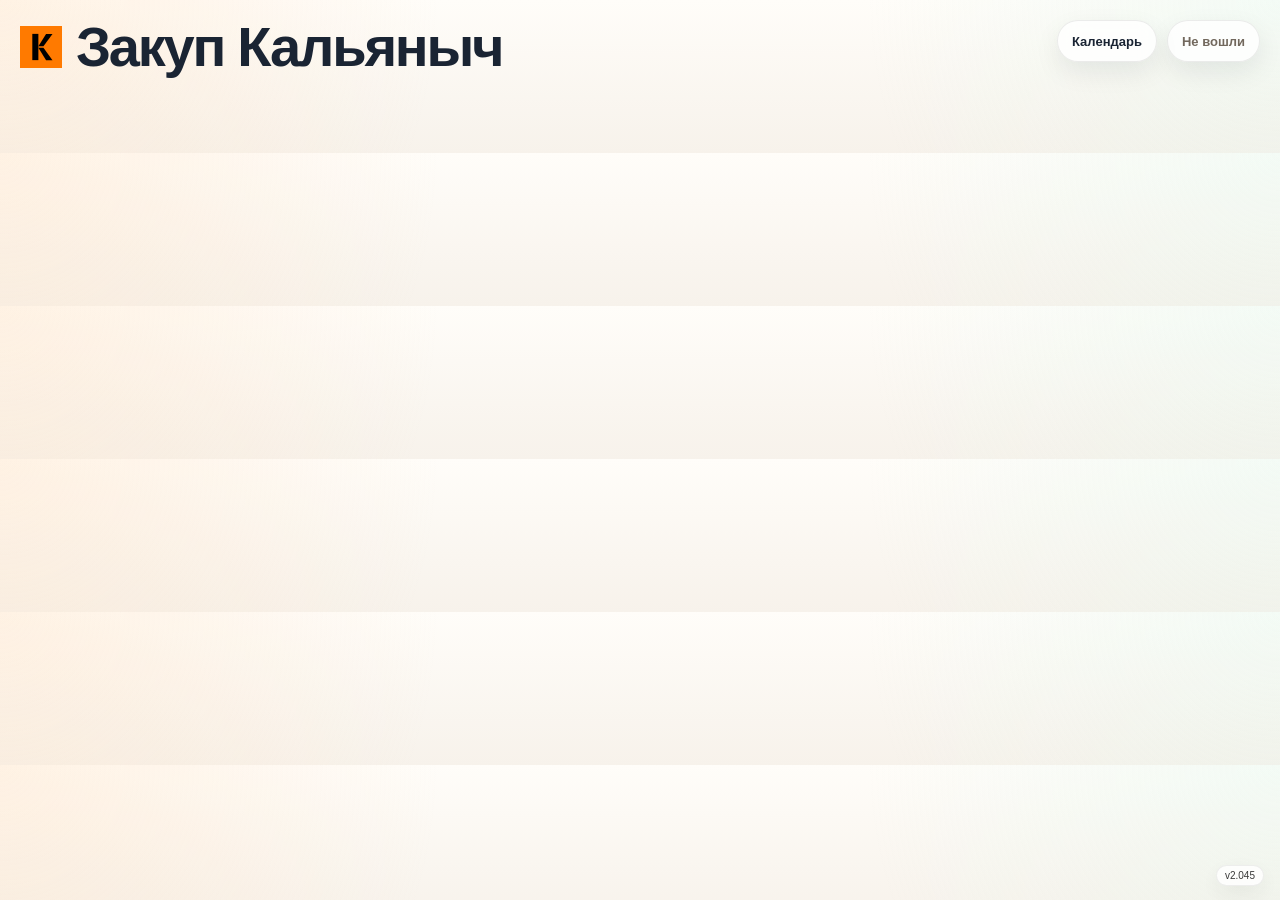
==== procurement.html @ 1b97af39 "Add files via upload" ====
<!doctype html>
<html lang="ru">
<head>
<meta charset="UTF-8">
<meta name="viewport" content="width=device-width, initial-scale=1.0">
<title>Закуп Кальяныч</title>
<meta property="og:type" content="website">
<meta property="og:title" content="Закуп Кальяныч">
<meta property="og:description" content="Недельный план закупок, бюджеты, счета и оплата.">
<meta property="og:url" content="https://kaidanovicha-spec.github.io/kalyanych-calendar/procurement.html">
<meta property="og:image" content="https://kaidanovicha-spec.github.io/kalyanych-calendar/k-logo.svg">
<link rel="icon" type="image/svg+xml" href="./k-logo.svg">
<link rel="apple-touch-icon" href="./k-logo.svg">
<script src="https://accounts.google.com/gsi/client" async defer></script>
<style>
:root{
--bg:#f7f2eb;
--panel:#ffffff;
--ink:#1a2433;
--muted:#72685d;
--line:rgba(26,36,51,0.08);
--shadow:0 18px 54px rgba(110,89,52,0.12);
--green:#1b9c4a;
--red:#d94848;
--gold:#8a6f2a;
--blue:#1e617c;
--sand:#ede5d8;
--sand-strong:#e1d5c2;
--warm:#fff6e8;
}

*{
box-sizing:border-box;
}

body{
margin:20px;
font-family:-apple-system,BlinkMacSystemFont,sans-serif;
background:
radial-gradient(circle at top left, rgba(255,221,188,0.35), rgba(255,221,188,0) 34%),
radial-gradient(circle at top right, rgba(214,245,235,0.28), rgba(214,245,235,0) 32%),
linear-gradient(180deg, #fffdf9 0%, var(--bg) 100%);
color:var(--ink);
}

a{
color:inherit;
}

.app{
max-width:1240px;
margin:0 auto;
}

.pageTop{
display:flex;
align-items:flex-start;
justify-content:space-between;
gap:16px;
margin-bottom:16px;
}

.brandTitle{
display:flex;
align-items:center;
gap:14px;
margin:0;
font-size:56px;
line-height:0.98;
letter-spacing:-0.04em;
}

.brandLogo{
width:42px;
height:42px;
flex:0 0 auto;
}

.brandLogoLink{
display:inline-flex;
align-items:center;
justify-content:center;
text-decoration:none;
}

.pageActions{
display:flex;
align-items:flex-start;
justify-content:flex-end;
gap:10px;
flex-wrap:wrap;
}

.topAction{
display:inline-flex;
align-items:center;
justify-content:center;
min-height:42px;
padding:10px 14px;
border-radius:999px;
text-decoration:none;
font-size:13px;
font-weight:600;
line-height:1;
border:1px solid rgba(17,17,17,0.08);
background:rgba(255,255,255,0.82);
box-shadow:0 10px 26px rgba(15,23,42,0.08);
backdrop-filter:blur(8px);
color:var(--ink);
}

.topAction.primary{
background:linear-gradient(135deg,#8a6722 0%,#c89d3d 22%,#f4dc8b 48%,#bf8b22 72%,#7b5616 100%);
border-color:rgba(255,240,184,0.55);
color:#fffaf0;
text-shadow:0 1px 1px rgba(91,58,6,0.24);
}

.userChip{
display:inline-flex;
align-items:center;
justify-content:center;
min-height:42px;
padding:10px 14px;
border-radius:999px;
background:rgba(255,255,255,0.82);
border:1px solid rgba(17,17,17,0.08);
box-shadow:0 10px 26px rgba(15,23,42,0.08);
font-size:13px;
font-weight:600;
color:var(--muted);
max-width:240px;
white-space:nowrap;
overflow:hidden;
text-overflow:ellipsis;
}

.heroCard,
.procurementSection{
background:rgba(255,255,255,0.9);
border:1px solid rgba(224,205,178,0.8);
border-radius:34px;
box-shadow:var(--shadow);
padding:28px 28px 30px;
}

.heroCard{
margin-bottom:18px;
}

.heroEyebrow{
font-size:12px;
font-weight:700;
letter-spacing:0.18em;
text-transform:uppercase;
color:#a08869;
margin-bottom:12px;
}

.heroTitle{
font-size:42px;
line-height:0.98;
letter-spacing:-0.04em;
margin:0 0 10px;
}

.heroText{
margin:0;
font-size:16px;
line-height:1.5;
color:var(--muted);
max-width:860px;
}

.heroMeta{
margin-top:18px;
display:flex;
flex-wrap:wrap;
gap:10px;
}

.heroMetaChip{
display:inline-flex;
align-items:center;
gap:8px;
padding:10px 14px;
border-radius:999px;
background:#f6efe5;
font-size:13px;
font-weight:600;
color:#5f564b;
}

.heroMetaChip.planBudgetMain{
background:linear-gradient(135deg, rgba(190, 246, 210, 0.96), rgba(233, 252, 240, 0.98));
border:1px solid rgba(43, 146, 84, 0.18);
box-shadow:0 14px 28px rgba(43, 146, 84, 0.14);
color:#1d5f35;
font-weight:800;
}

.heroMetaChip.planPlanned{
background:linear-gradient(135deg, rgba(219, 245, 226, 0.96), rgba(242, 251, 245, 0.98));
border:1px solid rgba(61, 138, 84, 0.14);
color:#2a6f41;
}

.heroMetaChip.planRemaining{
background:linear-gradient(135deg, rgba(255, 236, 233, 0.98), rgba(255, 247, 245, 0.98));
border:1px solid rgba(217, 72, 72, 0.14);
color:#a24a4a;
}

.authNotice,
.setupNotice,
.loadingNotice{
margin-top:18px;
padding:16px 18px;
border-radius:22px;
background:#fff7eb;
border:1px solid rgba(200,157,61,0.22);
color:#7b5a21;
font-size:14px;
line-height:1.45;
}

.authNotice.error{
background:#fff0ee;
border-color:rgba(217,72,72,0.2);
color:#a63f3f;
}

.loadingNotice{
background:#eef7fb;
border-color:rgba(30,97,124,0.14);
color:#1e617c;
}

.authActions{
margin-top:18px;
display:flex;
align-items:center;
gap:12px;
flex-wrap:wrap;
}

.googleButtonWrap{
min-height:40px;
}

.plainButton{
appearance:none;
border:none;
border-radius:16px;
padding:11px 15px;
font-size:13px;
font-weight:700;
cursor:pointer;
background:var(--ink);
color:#fff;
}

.plainButton.secondary{
background:#f5efe6;
color:#5f564b;
}

.plainButton.ghost{
background:transparent;
color:#5f564b;
border:1px solid rgba(17,17,17,0.08);
}

.plainButton[disabled]{
opacity:0.55;
cursor:not-allowed;
}

.procurementSection{
display:block;
}

.sectionHeader{
display:flex;
align-items:flex-end;
justify-content:space-between;
gap:12px;
margin-bottom:18px;
}

.sectionTitle{
margin:0;
font-size:34px;
line-height:1;
letter-spacing:-0.04em;
}

.sectionSubtext{
margin:6px 0 0;
color:var(--muted);
font-size:14px;
line-height:1.4;
}

.sectionTools{
display:flex;
align-items:center;
gap:10px;
flex-wrap:wrap;
}

.legend{
display:flex;
flex-wrap:wrap;
gap:10px;
}

.legendChip{
display:inline-flex;
align-items:center;
gap:8px;
padding:8px 12px;
border-radius:999px;
background:#f8f3ea;
font-size:12px;
font-weight:600;
color:#665c51;
}

.legendDot{
width:10px;
height:10px;
border-radius:999px;
display:inline-block;
}

.legendDot.overdue{
background:var(--red);
}

.legendDot.payable{
background:var(--gold);
}

.legendDot.waiting{
background:#9aa0a7;
}

.weeksList{
display:flex;
flex-direction:column;
gap:16px;
}

.weekCard{
background:linear-gradient(180deg, rgba(255,255,255,0.95), rgba(250,246,238,0.98));
border:1px solid rgba(224,205,178,0.78);
border-radius:28px;
padding:22px;
box-shadow:0 14px 32px rgba(110,89,52,0.08);
}

.weekCard.overBudget{
border-color:rgba(217,72,72,0.24);
box-shadow:0 14px 32px rgba(217,72,72,0.1);
}

.weekHeader{
display:flex;
align-items:flex-start;
justify-content:space-between;
gap:18px;
margin-bottom:18px;
}

.weekTitleWrap{
display:flex;
flex-direction:column;
gap:8px;
}

.weekTitle{
margin:0;
font-size:28px;
line-height:1;
letter-spacing:-0.03em;
}

.weekMeta{
display:flex;
flex-wrap:wrap;
gap:8px;
}

.weekMetaChip{
display:inline-flex;
align-items:center;
gap:8px;
padding:8px 12px;
border-radius:999px;
background:#f8f1e7;
font-size:12px;
font-weight:700;
color:#645849;
}

.weekBudgetGrid{
display:grid;
grid-template-columns:repeat(4,minmax(0,1fr));
gap:12px;
min-width:min(620px, 100%);
}

.budgetStat{
padding:14px 16px;
border-radius:20px;
background:#fff;
border:1px solid rgba(17,17,17,0.06);
box-shadow:0 8px 18px rgba(15,23,42,0.04);
}

.budgetStat.alert{
background:linear-gradient(180deg, rgba(255, 240, 238, 0.98), rgba(255, 248, 247, 0.98));
border-color:rgba(217,72,72,0.18);
box-shadow:0 10px 22px rgba(217,72,72,0.08);
}

.budgetStat.good{
background:linear-gradient(180deg, rgba(236, 250, 241, 0.98), rgba(247, 253, 249, 0.98));
border-color:rgba(43,146,84,0.14);
box-shadow:0 10px 22px rgba(43,146,84,0.08);
}

.budgetStat.healthGreat{
background:linear-gradient(180deg, rgba(218, 248, 228, 0.98), rgba(240, 252, 245, 0.98));
border-color:rgba(43,146,84,0.2);
box-shadow:0 12px 26px rgba(43,146,84,0.1);
}

.budgetStat.healthGood{
background:linear-gradient(180deg, rgba(244, 247, 233, 0.98), rgba(251, 252, 245, 0.98));
border-color:rgba(145,125,54,0.16);
box-shadow:0 12px 26px rgba(145,125,54,0.08);
}

.budgetStat.healthWarn{
background:linear-gradient(180deg, rgba(255, 244, 227, 0.98), rgba(255, 249, 240, 0.98));
border-color:rgba(194,118,47,0.18);
box-shadow:0 12px 26px rgba(194,118,47,0.08);
}

.budgetStat.healthBad{
background:linear-gradient(180deg, rgba(255, 238, 236, 0.98), rgba(255, 247, 246, 0.98));
border-color:rgba(217,72,72,0.2);
box-shadow:0 12px 26px rgba(217,72,72,0.09);
}

.budgetStatLabel{
font-size:12px;
font-weight:700;
letter-spacing:0.08em;
text-transform:uppercase;
color:#958474;
margin-bottom:8px;
}

.budgetStatValue{
font-size:28px;
line-height:1;
letter-spacing:-0.03em;
font-weight:800;
color:var(--ink);
}

.budgetStatValue.healthEmoji{
font-size:40px;
line-height:0.95;
letter-spacing:0;
}

.budgetStatValue.negative{
color:var(--red);
}

.budgetStatValue.positive{
color:var(--green);
}

.budgetStatMeta{
margin-top:8px;
font-size:12px;
line-height:1.35;
color:var(--muted);
}

.weekBar{
position:relative;
height:10px;
border-radius:999px;
background:#ece5d8;
overflow:hidden;
margin:0 0 18px;
}

.weekBarFill{
position:absolute;
left:0;
top:0;
bottom:0;
border-radius:999px 0 0 999px;
background:linear-gradient(90deg,#ff8b80,#ffcc75);
}

.weekBarFill.safe{
background:linear-gradient(90deg,#ff8b80,#ffcc75);
}

.weekBarFill.done{
background:linear-gradient(90deg,#6fd094,#37b96c);
}

.weekBarMarker{
position:absolute;
top:-3px;
bottom:-3px;
width:3px;
border-radius:999px;
background:rgba(26,36,51,0.22);
}

.budgetOverrideRow{
display:flex;
align-items:center;
gap:10px;
flex-wrap:wrap;
margin:0 0 16px;
}

.budgetOverrideLabel{
font-size:13px;
font-weight:700;
color:#65594a;
}

.fieldInput,
.fieldDate,
.fieldNumber{
width:100%;
min-height:40px;
padding:9px 12px;
border-radius:14px;
border:1px solid rgba(17,17,17,0.1);
background:#fff;
font:inherit;
color:var(--ink);
}

.fieldNumber::-webkit-outer-spin-button,
.fieldNumber::-webkit-inner-spin-button{
-webkit-appearance:none;
margin:0;
}

.fieldNumber{
appearance:textfield;
-moz-appearance:textfield;
}

.fieldInput:focus,
.fieldDate:focus,
.fieldNumber:focus{
outline:none;
border-color:rgba(30,97,124,0.4);
box-shadow:0 0 0 4px rgba(30,97,124,0.08);
}

.budgetOverrideInput{
width:200px;
}

.ordersTable{
display:flex;
flex-direction:column;
gap:8px;
}

.ordersHead,
.orderRow{
display:grid;
grid-template-columns:minmax(150px,1.55fr) minmax(100px,0.7fr) minmax(132px,0.82fr) minmax(132px,0.82fr) minmax(170px,0.95fr) minmax(118px,0.72fr) minmax(118px,0.72fr);
gap:8px;
align-items:start;
}

.ordersHead{
padding:0 4px;
font-size:12px;
font-weight:800;
letter-spacing:0.08em;
text-transform:uppercase;
color:#9a8774;
}

.orderRow{
padding:10px 12px;
border-radius:20px;
background:#fff;
border:1px solid rgba(17,17,17,0.06);
box-shadow:0 8px 18px rgba(15,23,42,0.04);
}

.orderRow.overdue{
background:#fff1ef;
border-color:rgba(217,72,72,0.2);
}

.orderRow.waiting{
background:#fcfaf6;
}

.orderField{
display:flex;
flex-direction:column;
gap:6px;
min-width:0;
}

.supplierFieldWrap{
display:flex;
flex-direction:column;
gap:8px;
}

.inlineCheckbox{
display:inline-flex;
align-items:center;
gap:8px;
font-size:12px;
font-weight:700;
color:#6c6153;
}

.inlineCheckbox input{
width:16px;
height:16px;
margin:0;
accent-color:#1b9c4a;
}

.orderFieldLabel{
display:none;
font-size:11px;
font-weight:800;
letter-spacing:0.06em;
text-transform:uppercase;
color:#9a8774;
}

.invoiceCell{
display:flex;
flex-direction:column;
gap:6px;
}

.invoiceLink{
display:inline-flex;
align-items:center;
gap:8px;
min-height:40px;
padding:9px 12px;
border-radius:14px;
background:#f8f2e8;
border:1px solid rgba(17,17,17,0.06);
text-decoration:none;
font-size:13px;
font-weight:600;
color:#5f564b;
white-space:nowrap;
overflow:hidden;
text-overflow:ellipsis;
}

.invoiceLink.muted{
color:#9b8f82;
}

.invoiceInput{
display:none;
}

.invoiceInline{
display:flex;
align-items:center;
gap:6px;
min-width:0;
}

.invoiceActions{
display:flex;
align-items:center;
gap:6px;
min-width:0;
}

.iconButton{
width:36px;
min-width:36px;
height:36px;
padding:0;
border-radius:14px;
font-size:18px;
line-height:1;
}

.dateFieldWrap{
display:flex;
align-items:center;
gap:6px;
}

.dateModePill{
display:inline-flex;
align-items:center;
justify-content:center;
min-height:40px;
padding:10px 12px;
border-radius:14px;
background:#fff3d9;
border:1px solid rgba(138,111,42,0.18);
font-size:12px;
font-weight:800;
letter-spacing:0.04em;
text-transform:uppercase;
color:#8a6f2a;
white-space:nowrap;
}

.rowActionsStack{
display:flex;
align-items:center;
gap:6px;
justify-content:flex-end;
flex-wrap:nowrap;
padding:6px;
border-radius:18px;
background:#f7f1e8;
border:1px solid rgba(17,17,17,0.06);
}

.statusPill{
display:inline-flex;
align-items:center;
justify-content:center;
width:20px;
height:20px;
border-radius:999px;
background:#d7cec1;
box-shadow:inset 0 0 0 1px rgba(17,17,17,0.05);
}

.statusPill.waiting{
background:#9aa3af;
}

.statusPill.payable{
background:#b9931f;
}

.statusPill.overdue{
background:#e25555;
}

.rowActions{
display:flex;
flex-direction:column;
gap:8px;
align-items:flex-end;
}

.statusField{
align-items:center;
justify-content:center;
text-align:center;
}

.statusField .orderFieldLabel{
align-self:center;
text-align:center;
}

.rowActionsStack .plainButton{
margin:0;
}

.rowActionsStack .plainButton:not(.iconButton){
min-height:40px;
padding:10px 14px;
border-radius:14px;
font-size:13px;
}

.rowHint{
font-size:12px;
line-height:1.35;
color:var(--muted);
}

.addOrderRow{
margin-top:14px;
display:flex;
justify-content:flex-start;
}

.archivedOrders{
margin-top:14px;
border-top:1px solid rgba(17,17,17,0.06);
padding-top:14px;
}

.archivedOrders details{
border-radius:24px;
background:#faf7f1;
padding:10px 12px;
}

.archivedOrders summary{
cursor:pointer;
font-size:13px;
font-weight:700;
color:#665c51;
}

.emptyWeek{
padding:14px 16px;
border-radius:18px;
background:#faf7f1;
font-size:14px;
line-height:1.45;
color:var(--muted);
}

.planCard{
margin-bottom:18px;
padding:18px 20px;
border-radius:24px;
background:linear-gradient(180deg,#fffdf8 0%,#f9f3e8 100%);
border:1px solid rgba(200,157,61,0.22);
box-shadow:0 12px 28px rgba(110,89,52,0.08);
display:flex;
align-items:flex-start;
justify-content:space-between;
gap:18px;
}

.planHeaderMain{
flex:1 1 620px;
min-width:0;
}

.planRecommendationCard{
flex:0 0 420px;
padding:18px 18px 16px;
border-radius:24px;
background:linear-gradient(180deg, rgba(255,255,255,0.96), rgba(251,246,238,0.96));
border:2px solid rgba(26,36,51,0.9);
box-shadow:0 18px 36px rgba(26,36,51,0.08);
}

.planRecommendationEyebrow{
margin:0 0 10px;
font-size:11px;
font-weight:800;
letter-spacing:0.12em;
text-transform:uppercase;
color:#ff5a4f;
text-align:center;
}

.planRecommendationTitle{
margin:0;
font-size:20px;
line-height:1;
letter-spacing:-0.03em;
}

.planRecommendationText{
margin:12px 0 0;
display:flex;
flex-direction:column;
gap:6px;
}

.planRecommendationLine{
font-size:14px;
line-height:1.35;
color:var(--muted);
}

.planRecommendationLine strong{
display:inline-block;
margin-left:4px;
font-size:19px;
font-weight:800;
line-height:1.12;
color:var(--ink);
}

.planRecommendationIndex{
margin-top:10px;
font-size:16px;
font-weight:800;
line-height:1.25;
}

.planRecommendationIndex.safe{
color:var(--green);
}

.planRecommendationIndex.warn{
color:#b27e18;
}

.planRecommendationIndex.danger{
color:var(--red);
}

.planRecommendationActions{
margin-top:14px;
display:flex;
justify-content:flex-start;
}

.planRecommendationActions .plainButton{
min-height:42px;
}

.planRecommendationOverlay{
position:fixed;
inset:0;
z-index:90;
display:flex;
align-items:center;
justify-content:center;
padding:24px;
background:rgba(26,36,51,0.44);
backdrop-filter:blur(6px);
}

.planRecommendationPanel{
width:min(760px, calc(100vw - 40px));
max-height:calc(100vh - 48px);
overflow:auto;
padding:22px 22px 20px;
border-radius:28px;
background:linear-gradient(180deg, rgba(255,255,255,0.99), rgba(251,246,238,0.98));
border:1px solid rgba(17,17,17,0.08);
box-shadow:0 28px 60px rgba(15,23,42,0.24);
}

.planRecommendationPanelHead{
display:flex;
align-items:flex-start;
justify-content:space-between;
gap:16px;
}

.planRecommendationPanelClose{
flex:0 0 auto;
}

.planRecommendationSummary{
margin-top:14px;
padding:14px 16px;
border-radius:20px;
background:#fff;
border:1px solid rgba(17,17,17,0.08);
}

.planRecommendationSummary.safe{
background:linear-gradient(180deg, rgba(238,250,242,0.98), rgba(255,255,255,0.96));
border-color:rgba(27,156,74,0.18);
}

.planRecommendationSummary.warn{
background:linear-gradient(180deg, rgba(255,247,232,0.98), rgba(255,255,255,0.96));
border-color:rgba(200,157,61,0.24);
}

.planRecommendationSummary.danger{
background:linear-gradient(180deg, rgba(255,240,238,0.98), rgba(255,255,255,0.96));
border-color:rgba(217,72,72,0.24);
}

.planRecommendationAmount{
font-size:28px;
font-weight:800;
line-height:1;
letter-spacing:-0.04em;
color:var(--ink);
}

.planRecommendationNote{
margin-top:8px;
font-size:13px;
line-height:1.45;
color:var(--muted);
}

.planRecommendationGrid{
margin-top:14px;
display:grid;
grid-template-columns:repeat(2, minmax(0, 1fr));
gap:10px;
}

.planRecommendationMetric{
padding:12px 14px;
border-radius:18px;
background:rgba(255,255,255,0.86);
border:1px solid rgba(17,17,17,0.06);
}

.planRecommendationMetricLabel{
font-size:11px;
font-weight:800;
letter-spacing:0.08em;
text-transform:uppercase;
color:#9b8f82;
}

.planRecommendationMetricValue{
margin-top:6px;
font-size:19px;
font-weight:800;
line-height:1.05;
color:var(--ink);
}

.planRecommendationMetricMeta{
margin-top:5px;
font-size:12px;
line-height:1.35;
color:var(--muted);
}

.planRecommendationBullets{
margin:14px 0 0;
padding:0;
list-style:none;
display:flex;
flex-direction:column;
gap:8px;
}

.planRecommendationBullets li{
padding-left:16px;
position:relative;
font-size:13px;
line-height:1.45;
color:var(--ink);
}

.planRecommendationBullets li::before{
content:"";
position:absolute;
left:0;
top:7px;
width:7px;
height:7px;
border-radius:999px;
background:#c89d3d;
}

.planRecommendationMeta{
margin-top:12px;
padding-top:12px;
border-top:1px solid rgba(17,17,17,0.06);
font-size:12px;
line-height:1.45;
color:var(--muted);
}

.planUnifiedCard{
margin-bottom:18px;
padding:18px 20px 20px;
border-radius:28px;
background:linear-gradient(180deg,#fffdf8 0%,#f9f3e8 100%);
border:1px solid rgba(200,157,61,0.22);
box-shadow:0 12px 28px rgba(110,89,52,0.08);
}

.planUnifiedCard .planCard{
margin-bottom:16px;
padding:0;
border:none;
background:transparent;
box-shadow:none;
border-radius:0;
}

.planUnifiedBody{
padding:18px 18px 16px;
border-radius:24px;
background:rgba(255,252,246,0.62);
border:1px solid rgba(224,205,178,0.58);
box-shadow:inset 0 1px 0 rgba(255,255,255,0.55);
}

.planUnifiedBody .dueGroupHead{
margin-bottom:10px;
padding-bottom:12px;
border-bottom:1px solid rgba(224,205,178,0.55);
}

.planUnifiedBody .ordersTable{
margin-top:0;
}

.planUnifiedBody .emptyWeek{
background:rgba(250,247,241,0.82);
}

.planUnifiedBody .addOrderRow{
margin-top:14px;
}

.planTitle{
margin:0;
font-size:28px;
line-height:1;
letter-spacing:-0.03em;
}

.planText{
margin:10px 0 0;
font-size:14px;
line-height:1.45;
color:var(--muted);
max-width:620px;
}

.planMeta{
margin-top:12px;
display:flex;
flex-wrap:wrap;
gap:8px;
}

.planBudgetTools{
margin-top:14px;
display:flex;
align-items:center;
gap:10px;
flex-wrap:wrap;
}

.planSelector{
margin-top:14px;
display:flex;
align-items:center;
gap:10px;
flex-wrap:wrap;
}

.planSelectorLabel{
font-size:14px;
font-weight:700;
color:var(--muted);
}

.planSelectorField{
min-width:220px;
max-width:320px;
}

.groupList{
display:flex;
flex-direction:column;
gap:14px;
}

.dueGroup{
padding:16px;
border-radius:24px;
border:1px solid rgba(224,205,178,0.72);
background:rgba(255,255,255,0.84);
}

.dueGroup.overdue{
border-color:rgba(217,72,72,0.18);
background:#fff7f6;
}

.dueGroup.currentWindow{
border-color:rgba(27,156,74,0.18);
background:linear-gradient(180deg, rgba(237,250,241,0.96), rgba(255,255,255,0.88));
box-shadow:0 12px 28px rgba(27,156,74,0.08);
}

.dueGroupHead{
display:flex;
align-items:flex-start;
justify-content:space-between;
gap:12px;
margin-bottom:12px;
}

.dueGroupTitle{
margin:0;
font-size:24px;
line-height:1;
letter-spacing:-0.03em;
}

.dueGroupMeta{
margin-top:6px;
font-size:13px;
line-height:1.4;
color:var(--muted);
}

.screenHidden{
display:none !important;
}

.uiVersionToggle{
position:fixed;
right:16px;
bottom:14px;
z-index:30;
padding:4px 8px;
border-radius:999px;
background:#fff;
color:#111;
border:1px solid rgba(17,17,17,0.08);
box-shadow:0 8px 24px rgba(15,23,42,0.08);
font-size:10px;
font-weight:500;
line-height:1.1;
opacity:0.82;
}

@media (max-width: 1100px){
.weekHeader{
flex-direction:column;
}

.weekBudgetGrid{
grid-template-columns:repeat(2,minmax(0,1fr));
width:100%;
}

.ordersHead,
.orderRow{
grid-template-columns:minmax(150px,1.4fr) minmax(100px,0.75fr) minmax(132px,0.9fr) minmax(132px,0.9fr) minmax(160px,1fr) minmax(120px,0.8fr) minmax(114px,0.78fr);
}
}

@media (max-width: 900px){
body{
margin:14px;
}

.pageTop{
flex-direction:column;
align-items:stretch;
gap:10px;
}

.pageActions{
justify-content:space-between;
}

.brandTitle{
font-size:42px;
}

.heroCard,
.procurementSection{
padding:22px 20px 24px;
border-radius:28px;
}

.weekCard{
padding:18px;
border-radius:24px;
}

.planCard{
flex-direction:column;
}

.planRecommendationCard{
flex:1 1 auto;
width:100%;
}

.planRecommendationOverlay{
padding:18px;
}

.planRecommendationPanel{
width:100%;
max-height:calc(100vh - 36px);
}

.weekBudgetGrid{
grid-template-columns:1fr 1fr;
}

.ordersHead{
display:none;
}

.orderRow{
grid-template-columns:1fr 1fr;
}

.orderFieldLabel{
display:block;
}

}

@media (max-width: 640px){
.brandTitle{
font-size:34px;
gap:10px;
}

.brandLogo{
width:38px;
height:38px;
}

.pageActions{
flex-direction:column;
align-items:stretch;
}

.topAction,
.userChip{
width:100%;
max-width:none;
}

.heroTitle{
font-size:34px;
}

.weekTitle{
font-size:24px;
}

.planTitle{
font-size:24px;
}

.weekBudgetGrid{
grid-template-columns:1fr;
}

.budgetStatValue{
font-size:24px;
}

.orderRow{
grid-template-columns:1fr;
}

.budgetOverrideInput{
width:100%;
}

}
</style>
</head>
<body>
<div class="app">
<div class="pageTop">
<h1 class="brandTitle">
<a class="brandLogoLink" href="./index.html" aria-label="Вернуться к календарю">
<img class="brandLogo" src="./k-logo.svg" alt="К">
</a>
Закуп Кальяныч
</h1>
<div class="pageActions">
<a class="topAction secondary" href="./index.html">Календарь</a>
<a class="topAction screenHidden" id="driveFolderButton" href="#" target="_blank" rel="noopener noreferrer">Папка счетов</a>
<button class="plainButton secondary screenHidden" id="signOutButton" type="button">Выйти</button>
<div class="userChip" id="userChip">Не вошли</div>
</div>
</div>

<div class="setupNotice screenHidden" id="setupNotice"></div>
<div class="authNotice screenHidden" id="authNotice"></div>
<div class="loadingNotice screenHidden" id="loadingNotice">Загружаю данные закупа и календаря…</div>
<div class="authActions" id="authActions">
<div class="googleButtonWrap" id="googleButtonWrap"></div>
</div>

<section class="procurementSection screenHidden" id="procurementSection">
<div class="sectionHeader">
<div>
<h2 class="sectionTitle">Общий список закупа</h2>
<p class="sectionSubtext" id="sectionSubtext">Один список всех заказов без разбивки по неделям: поставщики, даты, счета, оплата и просрочки.</p>
</div>
<div class="sectionTools">
<div class="legend">
<div class="legendChip"><span class="legendDot waiting"></span>Ожидает счет</div>
<div class="legendChip"><span class="legendDot payable"></span>К оплате</div>
<div class="legendChip"><span class="legendDot overdue"></span>Просрочено</div>
</div>
</div>
</div>
<div class="weeksList" id="weeksList"></div>
</section>
</div>

<div class="uiVersionToggle">v2.045</div>

<script>
const PROCUREMENT_VERSION = "v2.045";
const procurementConfig = {
googleClientId: "462958236662-4jml8gljkbk0tddja2cktktgdvubiat9.apps.googleusercontent.com",
apiUrl: "https://script.google.com/macros/s/AKfycbxUp-7LEYL0Sj_J4Ck7QgMiNVziLmxxseLGk4ottNTfkBAktrAcgSwk0r7k1ESVW56kwQ/exec",
revenueApiUrl: "https://script.google.com/macros/s/AKfycbyPoZgiulk-_qC7hKRxkoOarINnqzsQ5wtLed7rVVSW994dVC2QFxZwyQuT3Dr_hQTJ0w/exec"
};
const procurementFinanceConfig = {
cashlessShareByMonth: {
  "2026-02": 0.95
},
defaultCashlessShare: 0.95,
obligatoryReserveRate: 0.25,
targetDebtLimit: 1500000
};

const procurementSessionKey = "kalyanychProcurementSession";
let today = new Date();
let revenueData = {};
let procurementState = {
user: null,
idToken: "",
weeks: [],
orders: [],
driveFolderUrl: "",
loading: false
};
let selectedPlanWeekKey = "";
let recommendationDetailsOpen = false;
const saveTimers = {};
const saveInFlight = {};
const saveQueued = {};
const lastSavedSnapshots = {};
const revenueBaselineCache = {};

function formatDateKey(date){
let year = date.getUTCFullYear();
let month = String(date.getUTCMonth() + 1).padStart(2, "0");
let day = String(date.getUTCDate()).padStart(2, "0");
return year + "-" + month + "-" + day;
}

function parseDateKey(dateKey){
if (!dateKey || !/^\d{4}-\d{2}-\d{2}$/.test(String(dateKey).trim())) return new Date(NaN);
let [year, month, day] = String(dateKey).split("-").map(Number);
return new Date(Date.UTC(year, month - 1, day));
}

function normalizeDateValue(value){
if (!value) return "";
if (value instanceof Date && !Number.isNaN(value.getTime())){
  return formatDateKey(value);
}
let raw = String(value).trim();
if (!raw) return "";
if (/^\d{4}-\d{2}-\d{2}$/.test(raw)){
  return raw;
}
let isoMatch = raw.match(/^(\d{4}-\d{2}-\d{2})T/);
if (isoMatch){
  return isoMatch[1];
}
let ruMatch = raw.match(/^(\d{2})\.(\d{2})\.(\d{4})$/);
if (ruMatch){
  return `${ruMatch[3]}-${ruMatch[2]}-${ruMatch[1]}`;
}
let parsed = new Date(raw);
if (!Number.isNaN(parsed.getTime())){
  return formatDateKey(parsed);
}
return "";
}

function formatMoney(value){
return Number(value || 0).toLocaleString("ru-RU") + " ₽";
}

function formatMoneyField(value){
let numeric = Number(value || 0);
if (!numeric) return "";
return numeric.toLocaleString("ru-RU") + " ₽";
}

function parseMoneyField(value){
if (typeof value === "number") return value;
let normalized = String(value || "").replace(/[^\d]/g, "");
return Number(normalized || 0);
}

function formatDateLabel(dateKey){
if (!dateKey) return "—";
let date = parseDateKey(dateKey);
if (Number.isNaN(date.getTime())) return "—";
return date.toLocaleDateString("ru-RU", { day: "numeric", month: "long", timeZone: "UTC" });
}

function escapeHtml(value){
return String(value ?? "")
  .replaceAll("&", "&amp;")
  .replaceAll("<", "&lt;")
  .replaceAll(">", "&gt;")
  .replaceAll('"', "&quot;");
}

function addDays(date, amount){
let copy = new Date(date);
copy.setUTCDate(copy.getUTCDate() + amount);
return copy;
}

function clamp(value, min, max){
return Math.min(Math.max(value, min), max);
}

function isDateKey(value){
return /^\d{4}-\d{2}-\d{2}$/.test(String(value || ""));
}

function getMonday(date){
let copy = new Date(date);
let day = copy.getUTCDay();
let diff = day === 0 ? -6 : 1 - day;
copy.setUTCDate(copy.getUTCDate() + diff);
copy.setUTCHours(0, 0, 0, 0);
return copy;
}

function getWeekLabel(weekStartKey){
let weekStart = parseDateKey(weekStartKey);
if (Number.isNaN(weekStart.getTime())) return "—";
let weekEnd = addDays(weekStart, 6);
let startLabel = weekStart.toLocaleDateString("ru-RU", { day: "numeric", month: "long", timeZone: "UTC" });
let endLabel = weekEnd.toLocaleDateString("ru-RU", { day: "numeric", month: "long", timeZone: "UTC" });
return startLabel + " - " + endLabel;
}

function getWeekRangeMeta(weekStartKey){
let weekStart = parseDateKey(weekStartKey);
if (Number.isNaN(weekStart.getTime())){
return {
start: null,
end: null,
endKey: ""
};
}
let weekEnd = addDays(weekStart, 6);
return {
start: weekStart,
end: weekEnd,
endKey: formatDateKey(weekEnd)
};
}

function weightedAverage(entries){
if (!entries.length) return 0;
let totalWeight = 0;
let totalValue = 0;
entries.forEach((entry) => {
let weight = Number(entry.weight || 0);
if (weight <= 0) return;
totalWeight += weight;
totalValue += Number(entry.value || 0) * weight;
});
return totalWeight > 0 ? totalValue / totalWeight : 0;
}

function getWeightedSampleSize(entries){
return entries.reduce((sum, entry) => sum + Number(entry.weight || 0), 0);
}

function getRevenueHistoryWeight(dateKey){
if (!isDateKey(dateKey)) return 1;
if (dateKey < "2024-05-01") return 0;
if (dateKey < "2025-01-01") return 0.5;
return 1;
}

function getDateTimestamp(dateKey){
return parseDateKey(dateKey).getTime();
}

function getRevenueBaseline(dateKey){
if (revenueBaselineCache[dateKey] != null){
return revenueBaselineCache[dateKey];
}

let targetDate = parseDateKey(dateKey);
if (Number.isNaN(targetDate.getTime())){
revenueBaselineCache[dateKey] = 0;
return 0;
}
let targetMonth = targetDate.getUTCMonth();
let targetWeekday = targetDate.getUTCDay();
let sameMonthWeekday = [];
let sameWeekday = [];
let sameMonth = [];
let allPositive = [];

for (let key in revenueData){
if (!isDateKey(key) || key === dateKey) continue;
let revenue = getRevenueValue(revenueData[key]);
if (revenue <= 0) continue;
let historyWeight = getRevenueHistoryWeight(key);
if (historyWeight <= 0) continue;
let currentDate = parseDateKey(key);
allPositive.push({ value: revenue, weight: historyWeight });
if (currentDate.getUTCMonth() === targetMonth){
sameMonth.push({ value: revenue, weight: historyWeight });
if (currentDate.getUTCDay() === targetWeekday){
sameMonthWeekday.push({ value: revenue, weight: historyWeight });
}
}
if (currentDate.getUTCDay() === targetWeekday){
sameWeekday.push({ value: revenue, weight: historyWeight });
}
}

let baseline = weightedAverage(sameMonthWeekday);
if (!baseline && getWeightedSampleSize(sameMonth) >= 3){
baseline = weightedAverage(sameMonth);
}
if (!baseline && getWeightedSampleSize(sameWeekday) >= 3){
baseline = weightedAverage(sameWeekday);
}
if (!baseline){
baseline = weightedAverage(allPositive);
}

revenueBaselineCache[dateKey] = baseline || 0;
return revenueBaselineCache[dateKey];
}

function getPreviousMonthKey(weekStartKey){
let target = parseDateKey(weekStartKey);
if (Number.isNaN(target.getTime())) return "";
target.setUTCDate(1);
target.setUTCMonth(target.getUTCMonth() - 1);
return `${target.getUTCFullYear()}-${String(target.getUTCMonth() + 1).padStart(2, "0")}`;
}

function getCashlessShareForWeek(weekStartKey){
let monthKey = getPreviousMonthKey(weekStartKey);
let explicitValue = procurementFinanceConfig.cashlessShareByMonth[monthKey];
let numericValue = Number(explicitValue);
if (!Number.isNaN(numericValue) && numericValue > 0 && numericValue <= 1){
return {
  monthKey,
  share: numericValue,
  isDefault: false
};
}
return {
monthKey,
share: procurementFinanceConfig.defaultCashlessShare,
isDefault: true
};
}

function getWeekRevenueForecastMeta(weekStartKey){
let weekStart = parseDateKey(weekStartKey);
if (Number.isNaN(weekStart.getTime())){
return {
  rangeStartKey: "",
  rangeEndKey: "",
  expectedRevenue: 0,
  actualRevenue: 0,
  forecastRevenue: 0,
  actualDays: 0,
  forecastDays: 0
};
}
let rangeStart = addDays(weekStart, -7);
let rangeEnd = addDays(weekStart, -1);
let actualRevenue = 0;
let actualDays = 0;
let forecastDays = 0;
let todayKey = formatDateKey(today);
let dayValues = [];
for (let step = 0; step < 7; step++){
let currentDate = addDays(rangeStart, step);
let dateKey = formatDateKey(currentDate);
let actual = getRevenueValue(revenueData[dateKey]);
let hasActual = dateKey < todayKey && actual > 0;
if (hasActual){
  actualRevenue += actual;
  actualDays += 1;
  dayValues.push(actual);
} else {
  forecastDays += 1;
  dayValues.push(null);
}
}
let actualAverage = actualDays > 0 ? actualRevenue / actualDays : 0;
let forecastRevenue = 0;
let expectedRevenue = 0;
for (let step = 0; step < dayValues.length; step++){
let currentValue = dayValues[step];
if (currentValue != null){
  expectedRevenue += currentValue;
  continue;
}
let currentDate = addDays(rangeStart, step);
let dateKey = formatDateKey(currentDate);
let fallbackValue = actualAverage > 0 ? actualAverage : getRevenueBaseline(dateKey);
forecastRevenue += fallbackValue;
expectedRevenue += fallbackValue;
}
return {
rangeStartKey: formatDateKey(rangeStart),
rangeEndKey: formatDateKey(rangeEnd),
expectedRevenue,
actualRevenue,
forecastRevenue,
actualDays,
forecastDays
};
}

function buildPlanRecommendationMeta(weekStartKey, activeOrders, groupedOrders, planOrders, budgetMeta){
let weekRevenue = getWeekRevenueForecastMeta(weekStartKey);
let cashlessMeta = getCashlessShareForWeek(weekStartKey);
let expectedWeekRevenue = weekRevenue.expectedRevenue;
let expectedWeekCost = calculateCost(expectedWeekRevenue, parseDateKey(weekStartKey).getUTCFullYear(), parseDateKey(weekStartKey).getUTCMonth());
let factWeekRevenue = weekRevenue.actualRevenue;
let factWeekCost = calculateCost(factWeekRevenue, parseDateKey(weekStartKey).getUTCFullYear(), parseDateKey(weekStartKey).getUTCMonth());
let expectedCashless = expectedWeekRevenue * cashlessMeta.share;
let obligatoryReserve = expectedCashless * procurementFinanceConfig.obligatoryReserveRate;
let availableForBills = Math.max(0, expectedCashless - obligatoryReserve);
let currentDebt = groupedOrders.reduce((sum, order) => sum + Number(order.order_amount || 0), 0);
let overdueDebt = groupedOrders
  .filter((order) => getComputedStatus(order).key === "overdue")
  .reduce((sum, order) => sum + Number(order.order_amount || 0), 0);
let plannedAmount = planOrders.reduce((sum, order) => sum + Number(order.order_amount || 0), 0);
let targetDebtLimit = procurementFinanceConfig.targetDebtLimit;
let debtHeadroom = Math.max(0, targetDebtLimit - currentDebt);
let recommendedProcurement = Math.max(0, Math.min(expectedWeekCost, budgetMeta.effective, availableForBills - overdueDebt, debtHeadroom));
let projectedDebt = currentDebt + plannedAmount;
let reductionVsPlan = Math.max(0, plannedAmount - recommendedProcurement);
let severity = "safe";
if (projectedDebt > targetDebtLimit || plannedAmount > recommendedProcurement + 50000){
severity = "danger";
} else if (overdueDebt > 0 || currentDebt > targetDebtLimit * 0.8 || plannedAmount > recommendedProcurement){
severity = "warn";
}
let title = "Можно держать план";
let body = `На закуп можно оставлять около ${formatMoney(recommendedProcurement)} без лишнего разгона долга.`;
if (severity === "danger"){
title = "Лучше сократить закуп";
body = recommendedProcurement > 0
  ? `Лучше опустить закуп до ${formatMoney(recommendedProcurement)} и остальное пустить на долг.`
  : "Новый закуп лучше не расширять, пока не разгрузится текущая задолженность.";
} else if (severity === "warn"){
title = "Нужен осторожный режим";
body = reductionVsPlan > 0
  ? `План лучше урезать на ${formatMoney(reductionVsPlan)}, чтобы часть денег ушла в погашение долга.`
  : `Закуп можно оставить близко к плану, но часть поступлений лучше сразу направить на закрытие просрочек.`;
}
let bullets = [];
if (overdueDebt > 0){
bullets.push(`Просрочка сейчас ${formatMoney(overdueDebt)}. Эту сумму лучше закрывать раньше нового расширения закупа.`);
}
if (projectedDebt > targetDebtLimit){
bullets.push(`После текущего плана долг вырастет до ${formatMoney(projectedDebt)}, это выше лимита ${formatMoney(targetDebtLimit)}.`);
} else {
bullets.push(`После текущего плана долг будет около ${formatMoney(projectedDebt)} при целевом лимите ${formatMoney(targetDebtLimit)}.`);
}
if (weekRevenue.forecastDays > 0){
bullets.push(`В окне ${formatDateLabel(weekRevenue.rangeStartKey)} - ${formatDateLabel(weekRevenue.rangeEndKey)} учтены ${weekRevenue.actualDays} факт. дн. и ${weekRevenue.forecastDays} прогн. дн.`);
} else {
bullets.push(`Окно ${formatDateLabel(weekRevenue.rangeStartKey)} - ${formatDateLabel(weekRevenue.rangeEndKey)} уже собрано по фактической выручке.`);
}
return {
weekRevenue,
cashlessMeta,
expectedCashless,
obligatoryReserve,
availableForBills,
currentDebt,
overdueDebt,
plannedAmount,
projectedDebt,
recommendedProcurement,
debtHeadroom,
reductionVsPlan,
severity,
title,
body,
bullets,
expectedWeekRevenue,
expectedWeekCost,
factWeekRevenue,
factWeekCost
};
}

function decodeJwt(token){
try {
let payload = token.split(".")[1];
let base64 = payload.replace(/-/g, "+").replace(/_/g, "/");
let normalized = decodeURIComponent(
atob(base64)
  .split("")
  .map((character) => "%" + ("00" + character.charCodeAt(0).toString(16)).slice(-2))
  .join("")
);
return JSON.parse(normalized);
} catch (error){
return null;
}
}

function isConfigReady(){
return !procurementConfig.googleClientId.includes("YOUR_") && !procurementConfig.apiUrl.includes("YOUR_");
}

function getStoredSession(){
try {
let raw = sessionStorage.getItem(procurementSessionKey);
return raw ? JSON.parse(raw) : null;
} catch (error){
return null;
}
}

function saveSession(){
if (!procurementState.idToken || !procurementState.user){
sessionStorage.removeItem(procurementSessionKey);
return;
}
sessionStorage.setItem(procurementSessionKey, JSON.stringify({
idToken: procurementState.idToken,
user: procurementState.user
}));
}

function clearSession(){
procurementState.idToken = "";
procurementState.user = null;
procurementState.weeks = [];
procurementState.orders = [];
procurementState.driveFolderUrl = "";
recommendationDetailsOpen = false;
sessionStorage.removeItem(procurementSessionKey);
}

function showSetupNotice(message){
let el = document.getElementById("setupNotice");
el.textContent = message;
el.classList.remove("screenHidden");
}

function showAuthNotice(message, tone = "info"){
let el = document.getElementById("authNotice");
el.textContent = message;
el.classList.remove("screenHidden");
el.classList.toggle("error", tone === "error");
}

function hideNotices(){
document.getElementById("setupNotice").classList.add("screenHidden");
document.getElementById("authNotice").classList.add("screenHidden");
}

function setLoading(isLoading, message = "Загружаю данные закупа и календаря…"){
procurementState.loading = isLoading;
let el = document.getElementById("loadingNotice");
if (isLoading){
el.textContent = message;
el.classList.remove("screenHidden");
} else {
el.classList.add("screenHidden");
}
}

function renderAuthState(){
let userChip = document.getElementById("userChip");
let signOutButton = document.getElementById("signOutButton");
let driveFolderButton = document.getElementById("driveFolderButton");
let procurementSection = document.getElementById("procurementSection");
let googleWrap = document.getElementById("googleButtonWrap");

if (procurementState.user){
let roleLabel = procurementState.user.role === "owner"
  ? "Владелец"
  : (procurementState.user.role === "manager" ? "Управляющий" : "Закупщик");
userChip.textContent = procurementState.user.email + " · " + roleLabel;
signOutButton.classList.remove("screenHidden");
procurementSection.classList.remove("screenHidden");
if (procurementState.driveFolderUrl){
driveFolderButton.href = procurementState.driveFolderUrl;
driveFolderButton.classList.remove("screenHidden");
} else {
driveFolderButton.classList.add("screenHidden");
}
googleWrap.classList.add("screenHidden");
} else {
userChip.textContent = "Не вошли";
signOutButton.classList.add("screenHidden");
driveFolderButton.classList.add("screenHidden");
procurementSection.classList.add("screenHidden");
googleWrap.classList.remove("screenHidden");
}
}

function getMonthCostConfig(targetYear, targetMonth){
let monthKey = String(targetYear) + "-" + String(targetMonth + 1).padStart(2, "0");
let firstDayKey = monthKey + "-01";
let firstDayEntry = revenueData[firstDayKey];
let directMonthKey = monthKey + "_costPercent";
let directFirstDayKey = firstDayKey + "_costPercent";
let candidates = [
revenueData[directMonthKey],
revenueData[directFirstDayKey],
firstDayEntry && typeof firstDayEntry === "object" ? firstDayEntry.costPercent : null
];

if (typeof firstDayEntry === "string"){
let normalized = firstDayEntry.replace(",", ".").trim();
if (normalized.startsWith("{") && normalized.endsWith("}")){
try {
let parsed = JSON.parse(normalized);
if (parsed && parsed.costPercent != null){
candidates.push(parsed.costPercent);
}
} catch (error){}
}
}

for (let candidate of candidates){
let value = Number(candidate);
if (!Number.isNaN(value) && value > 0){
return value;
}
}

return 54.6;
}

function getRevenueValue(entry){
if (entry && typeof entry === "object" && !Array.isArray(entry)){
return Number(entry.revenue || entry.value || 0);
}

if (typeof entry === "string"){
let normalized = entry.replace(",", ".").trim();
if (normalized.startsWith("{") && normalized.endsWith("}")){
try {
let parsed = JSON.parse(normalized);
return Number(parsed.revenue || parsed.value || 0);
} catch (error){
return Number(entry || 0);
}
}
}

return Number(entry || 0);
}

function calculateCost(value, targetYear, targetMonth){
return Math.round(Number(value || 0) * (getMonthCostConfig(targetYear, targetMonth) / 100));
}

async function loadRevenueData(){
let response = await fetch(procurementConfig.revenueApiUrl, { cache: "no-store" });
if (!response.ok){
throw new Error("Не удалось загрузить выручку: HTTP " + response.status);
}
let json = await response.json();
revenueData = json && typeof json === "object" ? json : {};
Object.keys(revenueBaselineCache).forEach((key) => delete revenueBaselineCache[key]);
}

function getOrdersForWeek(weekStartKey){
return procurementState.orders.filter((order) => order.week_start === weekStartKey);
}

function getWeekSpentTotal(weekStartKey){
return getOrdersForWeek(weekStartKey).reduce((sum, order) => sum + Number(order.order_amount || 0), 0);
}

function getWeekOverrideMeta(weekStartKey){
return procurementState.weeks.find((entry) => entry.week_start === weekStartKey) || null;
}

function getWeekBaseBudget(weekStartKey){
let currentWeekStart = parseDateKey(weekStartKey);
let previousWeekStart = addDays(currentWeekStart, -7);
let previousWeekEnd = addDays(previousWeekStart, 6);
 let todayDate = parseDateKey(formatDateKey(today));
if (previousWeekEnd >= todayDate){
return 0;
}

let totalCost = 0;
for (let step = 0; step < 7; step++){
let current = addDays(previousWeekStart, step);
let dateKey = formatDateKey(current);
let revenue = getRevenueValue(revenueData[dateKey]);
if (revenue <= 0) continue;
totalCost += calculateCost(revenue, current.getFullYear(), current.getMonth());
}
return totalCost;
}

function getBudgetForPreviousSevenDays(targetWeekStartKey){
let weekStart = parseDateKey(targetWeekStartKey);
if (Number.isNaN(weekStart.getTime())) return 0;
let rangeStart = addDays(weekStart, -7);
let totalCost = 0;
for (let step = 0; step < 7; step++){
let current = addDays(rangeStart, step);
let dateKey = formatDateKey(current);
let revenue = getRevenueValue(revenueData[dateKey]);
if (revenue <= 0) continue;
totalCost += calculateCost(revenue, current.getUTCFullYear(), current.getUTCMonth());
}
return totalCost;
}

function getAutoBudgetForWeek(weekStartKey){
if (weekStartKey === getNextMondayKey()){
return getBudgetForPreviousSevenDays(weekStartKey);
}
return getWeekBaseBudget(weekStartKey);
}

function getEffectiveBudget(weekStartKey){
let base = getAutoBudgetForWeek(weekStartKey);
let meta = getWeekOverrideMeta(weekStartKey);
let override = Number(meta && meta.budget_override || 0);
return Math.max(base, override);
}

function isArchivedPaid(order){
if (!order.paid_at) return false;
let paidAt = new Date(order.paid_at);
let hideAt = addDays(paidAt, 3);
return hideAt < today;
}

function getNextMondayKey(){
let monday = getMonday(today);
let mondayKey = formatDateKey(monday);
let todayKey = formatDateKey(today);
if (mondayKey <= todayKey){
  monday = addDays(monday, 7);
}
return formatDateKey(monday);
}

function isPlanCompleted(weekStartKey){
let meta = getWeekOverrideMeta(weekStartKey);
return Boolean(meta && meta.plan_done_at);
}

function hasPlanActivity(weekStartKey){
return procurementState.orders.some((order) => order.week_start === weekStartKey) || Boolean(getWeekOverrideMeta(weekStartKey));
}

function getActivePlanWeekKey(){
let currentMondayKey = formatDateKey(getMonday(today));
let nextMondayKey = getNextMondayKey();
if (currentMondayKey === formatDateKey(today) && !isPlanCompleted(currentMondayKey)){
return currentMondayKey;
}
if (currentMondayKey !== nextMondayKey && hasPlanActivity(currentMondayKey) && !isPlanCompleted(currentMondayKey)){
return currentMondayKey;
}
let cursor = parseDateKey(nextMondayKey);
for (let step = 0; step < 26; step++){
let candidateKey = formatDateKey(cursor);
if (!isPlanCompleted(candidateKey)){
return candidateKey;
}
cursor = addDays(cursor, 7);
}
return nextMondayKey;
}

function buildSelectablePlanWeekKeys(){
let keys = new Set();
let activeKey = getActivePlanWeekKey();
if (activeKey) keys.add(activeKey);

let currentMonday = getMonday(today);
for (let step = -12; step <= 16; step++){
  keys.add(formatDateKey(addDays(currentMonday, step * 7)));
}

for (let entry of procurementState.weeks){
  if (entry.week_start) keys.add(normalizeDateValue(entry.week_start));
}

for (let order of procurementState.orders){
  if (order.week_start) keys.add(normalizeDateValue(order.week_start));
}

return Array.from(keys)
  .filter(Boolean)
  .sort();
}

function getCurrentPlanViewWeekKey(){
let availableKeys = buildSelectablePlanWeekKeys();
let fallbackKey = getNextMondayKey();
if (!selectedPlanWeekKey || !availableKeys.includes(selectedPlanWeekKey)){
  selectedPlanWeekKey = availableKeys.includes(fallbackKey) ? fallbackKey : (availableKeys[0] || fallbackKey);
}
return selectedPlanWeekKey;
}

function shiftPlanWeek(direction){
let availableKeys = buildSelectablePlanWeekKeys();
let currentKey = getCurrentPlanViewWeekKey();
let index = availableKeys.indexOf(currentKey);
if (index < 0){
  selectedPlanWeekKey = getActivePlanWeekKey();
  return;
}
let nextIndex = Math.min(Math.max(index + direction, 0), availableKeys.length - 1);
selectedPlanWeekKey = availableKeys[nextIndex];
}

function getPlanBudgetMeta(weekStartKey){
let base = getAutoBudgetForWeek(weekStartKey);
let effective = getEffectiveBudget(weekStartKey);
let spent = procurementState.orders
  .filter((order) => !order.paid_at && !isArchivedPaid(order) && order.week_start === weekStartKey)
  .reduce((sum, order) => sum + Number(order.order_amount || 0), 0);
return {
  base,
  effective,
  spent,
  remaining: effective - spent
};
}

function canFitIntoPlanBudget(orderId, nextValue, weekStartKey){
let meta = getPlanBudgetMeta(weekStartKey);
let otherSpent = procurementState.orders
  .filter((order) => !order.paid_at && !isArchivedPaid(order) && order.week_start === weekStartKey && order.id !== orderId)
  .reduce((sum, order) => sum + Number(order.order_amount || 0), 0);
return otherSpent + Number(nextValue || 0) <= meta.effective;
}

function getDueGroupMeta(order){
let status = getComputedStatus(order);
if (status.key === "overdue"){
  return {
    key: "overdue",
    title: "Просроченные оплаты",
    meta: "Счета, у которых дата оплаты уже прошла",
    className: "dueGroup overdue"
  };
}
let dueKey = normalizeDateValue(order.payment_due_date);
if (!dueKey){
  return {
    key: "no-date",
    title: "Без даты оплаты",
    meta: "Поставщики, где дата оплаты ещё не заполнена",
    className: "dueGroup"
  };
}
let mondayKey = formatDateKey(getMonday(parseDateKey(dueKey)));
let currentMondayKey = formatDateKey(getMonday(today));
return {
  key: mondayKey,
  title: getWeekLabel(mondayKey),
  meta: "Оплаты, попадающие в это окно недели",
  className: mondayKey === currentMondayKey ? "dueGroup currentWindow" : "dueGroup"
};
}

function getComputedStatus(order){
if (order.paid_at){
return {
key: "waiting",
label: "Скрыто"
};
}

let dueDate = order.payment_due_date ? parseDateKey(order.payment_due_date) : null;
if (dueDate && !Number.isNaN(dueDate.getTime()) && dueDate < today){
return {
key: "overdue",
label: "Просрочено"
};
}

if (!order.invoice_file_url){
return {
key: "waiting",
label: "Ожидает счет"
};
}

return {
key: "payable",
label: "К оплате"
};
}

function canManageBudget(){
return procurementState.user && procurementState.user.role === "owner";
}

function canMarkPaid(){
return procurementState.user && procurementState.user.role === "owner";
}

function getDefaultDueDate(orderDateKey){
if (!orderDateKey) return "";
return formatDateKey(addDays(parseDateKey(orderDateKey), 14));
}

function isPlanPending(order, weekStartKey){
if (order.week_start !== weekStartKey) return false;
return !normalizeDateValue(order.order_date);
}

function isOrdered(order){
return Boolean(normalizeDateValue(order.order_date));
}

function normalizeOrder(order, weekStartKey = ""){
let normalizedWeekStart = normalizeDateValue(order.week_start || weekStartKey);
let explicitEmptyOrderDate = Object.prototype.hasOwnProperty.call(order, "order_date") && order.order_date === "";
let orderDate = explicitEmptyOrderDate
  ? ""
  : (normalizeDateValue(order.order_date) || normalizedWeekStart || formatDateKey(today));
let defaultDue = getDefaultDueDate(orderDate);
let explicitEmptyDueDate = Object.prototype.hasOwnProperty.call(order, "payment_due_date") && order.payment_due_date === "";
let paymentDueDate = explicitEmptyDueDate ? "" : (normalizeDateValue(order.payment_due_date) || defaultDue);
return {
id: order.id || ("local-" + Date.now() + "-" + Math.random().toString(16).slice(2, 8)),
week_start: normalizedWeekStart,
supplier_name: order.supplier_name || "",
order_amount: Number(order.order_amount || 0),
order_date: orderDate,
payment_due_date: paymentDueDate,
invoice_file_url: order.invoice_file_url || "",
invoice_file_name: order.invoice_file_name || "",
paid_at: order.paid_at || "",
status: order.status || "",
notes: order.notes || "",
created_at: order.created_at || "",
updated_at: order.updated_at || "",
isLocalOnly: !order.id
};
}

function buildVisibleWeekKeys(){
let currentMonday = getMonday(today);
let start = addDays(currentMonday, -28);
let end = addDays(currentMonday, 77);
let result = [];
for (let cursor = new Date(start); cursor <= end; cursor = addDays(cursor, 7)){
result.push(formatDateKey(cursor));
}
for (let order of procurementState.orders){
if (!order.week_start) continue;
if (!result.includes(order.week_start)){
result.push(order.week_start);
}
}
return result.sort();
}

function renderWeeks(){
let container = document.getElementById("weeksList");
let allOrders = [...procurementState.orders].sort((left, right) => {
  let leftDue = left.payment_due_date || left.order_date || "9999-12-31";
  let rightDue = right.payment_due_date || right.order_date || "9999-12-31";
  return leftDue.localeCompare(rightDue);
});
let activeOrders = allOrders.filter((order) => !order.paid_at && !isArchivedPaid(order));
let paidOrders = allOrders.filter((order) => order.paid_at && !isArchivedPaid(order));
let activePlanWeekKey = getCurrentPlanViewWeekKey();
let availablePlanWeekKeys = buildSelectablePlanWeekKeys();
let activePlanIndex = availablePlanWeekKeys.indexOf(activePlanWeekKey);
let planOrders = activeOrders.filter((order) => isPlanPending(order, activePlanWeekKey));
let groupedOrders = activeOrders.filter((order) => !isPlanPending(order, activePlanWeekKey));
let spent = activeOrders
  .filter((order) => isOrdered(order))
  .reduce((sum, order) => sum + Number(order.order_amount || 0), 0);
let overdueCount = activeOrders.filter((order) => getComputedStatus(order).key === "overdue").length;
let overdueAmount = activeOrders
  .filter((order) => getComputedStatus(order).key === "overdue")
  .reduce((sum, order) => sum + Number(order.order_amount || 0), 0);
let overdueSharePercent = spent > 0 ? Math.round((overdueAmount / spent) * 100) : 0;
let waitingCount = activeOrders.filter((order) => !order.invoice_file_url).length;
let nextMondayBudgetMeta = getPlanBudgetMeta(activePlanWeekKey);
let recommendationMeta = buildPlanRecommendationMeta(activePlanWeekKey, activeOrders, groupedOrders, planOrders, nextMondayBudgetMeta);
let healthState = (() => {
  if (overdueCount === 0 && spent <= 1500000) {
    return {
      className: "healthGreat",
      emoji: "😎",
      meta: "Все круто"
    };
  }
  if (spent > 2000000 && overdueAmount > spent / 2) {
    return {
      className: "healthBad",
      emoji: "☹️",
      meta: `Все плохо · просрочено ${overdueSharePercent}%`
    };
  }
  if (overdueAmount > spent / 2 || spent > 1500000) {
    return {
      className: "healthWarn",
      emoji: "😕",
      meta: overdueAmount > spent / 2
        ? `Ниже среднего · просрочено ${overdueSharePercent}%`
        : `Ниже среднего · заказов уже ${formatMoney(spent)}`
    };
  }
  return {
    className: "healthGood",
    emoji: "🙂",
    meta: overdueCount ? "Нормально · есть точечные просрочки" : "Стабильно"
  };
})();
let previousPlanRangeStart = formatDateLabel(formatDateKey(addDays(parseDateKey(activePlanWeekKey), -7)));
let previousPlanRangeEnd = formatDateLabel(formatDateKey(addDays(parseDateKey(activePlanWeekKey), -1)));
let currentMondayKey = formatDateKey(getMonday(today));
let planIsLocked = activePlanWeekKey < currentMondayKey;
let planSelectorHtml = `
<div class="planSelector">
  <span class="planSelectorLabel">Понедельник плана:</span>
  <button class="plainButton ghost iconButton" data-role="plan-prev" type="button" ${activePlanIndex <= 0 ? "disabled" : ""} aria-label="Предыдущий понедельник">‹</button>
  <select class="fieldInput planSelectorField" data-role="plan-week-select">
    ${availablePlanWeekKeys.map((weekKey) => `<option value="${weekKey}" ${weekKey === activePlanWeekKey ? "selected" : ""}>${escapeHtml(formatDateLabel(weekKey))}</option>`).join("")}
  </select>
  <button class="plainButton ghost iconButton" data-role="plan-next" type="button" ${activePlanIndex >= availablePlanWeekKeys.length - 1 ? "disabled" : ""} aria-label="Следующий понедельник">›</button>
</div>`;
 let groupMap = new Map();
 for (let order of groupedOrders){
   let meta = getDueGroupMeta(order);
   if (!groupMap.has(meta.key)){
     groupMap.set(meta.key, {
       meta,
       orders: []
     });
   }
   groupMap.get(meta.key).orders.push(order);
 }
 let groups = Array.from(groupMap.values()).sort((left, right) => {
   if (left.meta.key === "overdue") return -1;
   if (right.meta.key === "overdue") return 1;
   if (left.meta.key === "no-date") return 1;
   if (right.meta.key === "no-date") return -1;
   return left.meta.key.localeCompare(right.meta.key);
 });

let ordersHead = `
<div class="ordersHead">
<div>Поставщик</div>
<div>Сумма</div>
<div>Дата заказа</div>
<div>Дата оплаты</div>
<div>Счет</div>
<div>Статус</div>
<div>Оплачено</div>
</div>`;

let recommendationHtml = planIsLocked ? "" : `
  <aside class="planRecommendationCard">
    <div class="planRecommendationEyebrow">Рекомендации по закупу</div>
    <h4 class="planRecommendationTitle">${escapeHtml(recommendationMeta.title)}</h4>
    <div class="planRecommendationText">
      <div class="planRecommendationLine">Неделя ${escapeHtml(formatDateLabel(recommendationMeta.weekRevenue.rangeStartKey))} - ${escapeHtml(formatDateLabel(recommendationMeta.weekRevenue.rangeEndKey))}</div>
      <div class="planRecommendationLine">Ожидаем выручку:<strong>${formatMoney(recommendationMeta.expectedWeekRevenue)}</strong></div>
      <div class="planRecommendationLine">Ожидаем безнал:<strong>${formatMoney(recommendationMeta.expectedCashless)}</strong></div>
      <div class="planRecommendationLine">Ожидаем средств на закуп:<strong>${formatMoney(recommendationMeta.availableForBills)}</strong></div>
      <div class="planRecommendationLine">Ожидаем по себестоимости:<strong>${formatMoney(recommendationMeta.expectedWeekCost)}</strong></div>
      <div class="planRecommendationLine">Рекомендуемая сумма:<strong>${formatMoney(recommendationMeta.recommendedProcurement)}</strong></div>
    </div>
    <div class="planRecommendationActions">
      <button class="plainButton ghost" data-role="toggle-recommendation-details" type="button">Развернуть</button>
    </div>
  </aside>`;

let recommendationOverlayHtml = !planIsLocked && recommendationDetailsOpen ? `
  <div class="planRecommendationOverlay" data-role="toggle-recommendation-details">
    <div class="planRecommendationPanel">
      <div class="planRecommendationPanelHead">
        <div>
          <div class="planRecommendationEyebrow">Рекомендации по закупу</div>
          <h4 class="planRecommendationTitle">${escapeHtml(recommendationMeta.title)}</h4>
          <p class="planRecommendationText" style="margin-top:10px;">${escapeHtml(recommendationMeta.body)}</p>
        </div>
        <button class="plainButton ghost planRecommendationPanelClose" data-role="close-recommendation-details" type="button">Свернуть</button>
      </div>
      <div class="planRecommendationSummary ${recommendationMeta.severity}">
        <div class="planRecommendationAmount">${formatMoney(recommendationMeta.recommendedProcurement)}</div>
        <div class="planRecommendationNote">Рекомендуемая сумма закупа на ближайшую неделю с учетом базы недели, долга и просрочек.</div>
      </div>
      <div class="planRecommendationGrid">
        <div class="planRecommendationMetric">
          <div class="planRecommendationMetricLabel">Ожидаем выручку</div>
          <div class="planRecommendationMetricValue">${formatMoney(recommendationMeta.expectedWeekRevenue)}</div>
          <div class="planRecommendationMetricMeta">${escapeHtml(formatDateLabel(recommendationMeta.weekRevenue.rangeStartKey))} - ${escapeHtml(formatDateLabel(recommendationMeta.weekRevenue.rangeEndKey))}</div>
        </div>
        <div class="planRecommendationMetric">
          <div class="planRecommendationMetricLabel">Ожидаем средств на закуп</div>
          <div class="planRecommendationMetricValue">${formatMoney(recommendationMeta.availableForBills)}</div>
          <div class="planRecommendationMetricMeta">После вычета 25% из ожидаемого безнала</div>
        </div>
        <div class="planRecommendationMetric">
          <div class="planRecommendationMetricLabel">Ожидаем по себестоимости</div>
          <div class="planRecommendationMetricValue">${formatMoney(recommendationMeta.expectedWeekCost)}</div>
          <div class="planRecommendationMetricMeta">Безопасная закупочная база недели</div>
        </div>
        <div class="planRecommendationMetric">
          <div class="planRecommendationMetricLabel">Текущий долг</div>
          <div class="planRecommendationMetricValue">${formatMoney(recommendationMeta.currentDebt)}</div>
          <div class="planRecommendationMetricMeta">${recommendationMeta.overdueDebt ? `Просрочка ${formatMoney(recommendationMeta.overdueDebt)}` : "Просрочек сейчас нет"}</div>
        </div>
        <div class="planRecommendationMetric">
          <div class="planRecommendationMetricLabel">Запланировано</div>
          <div class="planRecommendationMetricValue">${formatMoney(recommendationMeta.plannedAmount)}</div>
          <div class="planRecommendationMetricMeta">${recommendationMeta.reductionVsPlan > 0 ? `Лучше снизить на ${formatMoney(recommendationMeta.reductionVsPlan)}` : "Текущий план укладывается в рекомендацию"}</div>
        </div>
        <div class="planRecommendationMetric">
          <div class="planRecommendationMetricLabel">Долг после плана</div>
          <div class="planRecommendationMetricValue">${formatMoney(recommendationMeta.projectedDebt)}</div>
          <div class="planRecommendationMetricMeta">Целевой потолок долга ${formatMoney(procurementFinanceConfig.targetDebtLimit)}</div>
        </div>
      </div>
      <ul class="planRecommendationBullets">
        ${recommendationMeta.bullets.map((bullet) => `<li>${escapeHtml(bullet)}</li>`).join("")}
      </ul>
      <div class="planRecommendationMeta">
        Если по факту денег на счете в день закупа окажется больше прогноза, можно аккуратно вернуть часть позиций. Если денег меньше, держимся рекомендованной суммы и разгружаем долг.
      </div>
    </div>
  </div>` : "";

 let groupsHtml = groups.length
  ? `<div class="groupList">${groups.map((group) => `
      <section class="${group.meta.className}">
        <div class="dueGroupHead">
          <div>
            <h3 class="dueGroupTitle">${escapeHtml(group.meta.title)} · ${group.orders.length}</h3>
            <div class="dueGroupMeta">${escapeHtml(group.meta.meta)}</div>
          </div>
          <div class="heroMetaChip">К оплате: ${formatMoney(group.orders.reduce((sum, order) => sum + Number(order.order_amount || 0), 0))}</div>
        </div>
        <div class="ordersTable">
          ${ordersHead}
          ${group.orders.map((order) => renderOrderRow(order)).join("")}
        </div>
      </section>
    `).join("")}</div>`
  : "<div class='emptyWeek'>Пока нет ни одной строки закупа. Добавь поставщика, и запись сохранится в общей таблице.</div>";

let archivedHtml = paidOrders.length
  ? `<div class="archivedOrders"><details open><summary>Оплаченные: ${paidOrders.length}</summary><div class="ordersTable">${paidOrders.map((order) => renderOrderRow(order, true)).join("")}</div></details></div>`
  : "";

container.innerHTML = `
<article class="weekCard">
  <section class="planUnifiedCard">
  <div class="planCard">
    <div class="planHeaderMain">
      <h3 class="planTitle">План закупа на ${escapeHtml(formatDateLabel(activePlanWeekKey))}</h3>
      <p class="planText">Бюджет на ближайший понедельник считается по себестоимости за предыдущие 7 дней: ${escapeHtml(previousPlanRangeStart)} - ${escapeHtml(previousPlanRangeEnd)}.</p>
      ${planSelectorHtml}
      ${planIsLocked ? "" : `
      <div class="planMeta">
        <div class="heroMetaChip planBudgetMain">Плановый бюджет: ${formatMoney(nextMondayBudgetMeta.effective)}</div>
        <div class="heroMetaChip planPlanned">Запланировано: ${formatMoney(planOrders.reduce((sum, order) => sum + Number(order.order_amount || 0), 0))}</div>
        <div class="heroMetaChip planRemaining">Свободный остаток: ${formatMoney(nextMondayBudgetMeta.remaining)}</div>
      </div>`}
      ${!planIsLocked && canManageBudget() ? `
      <div class="planBudgetTools">
        <span class="budgetOverrideLabel">Увеличить бюджет на:</span>
        <input class="fieldNumber budgetOverrideInput" data-role="budget-override-input" data-week-start="${activePlanWeekKey}" type="number" min="0" step="1" value="${Math.max(0, nextMondayBudgetMeta.effective - nextMondayBudgetMeta.base)}">
        <button class="plainButton secondary" data-role="save-budget-override" data-week-start="${activePlanWeekKey}" type="button">Сохранить бюджет</button>
      </div>` : ""}
    </div>
    ${recommendationHtml}
  </div>
  <div class="planUnifiedBody">
    <div class="dueGroupHead">
      <div>
        <h3 class="dueGroupTitle">План закупа · ${planOrders.length}</h3>
        <div class="dueGroupMeta">Поставщики на ближайший понедельник. Строка остаётся в плане, пока не указана дата заказа.</div>
      </div>
      <div class="heroMetaChip">К оплате: ${formatMoney(planOrders.reduce((sum, order) => sum + Number(order.order_amount || 0), 0))}</div>
    </div>
    <div class="ordersTable">
      ${ordersHead}
      ${planOrders.length ? planOrders.map((order) => renderOrderRow(order, false, { planned: true, planStartKey: activePlanWeekKey })).join("") : "<div class='emptyWeek'>Пока нет ни одной плановой строки на активный день закупа.</div>"}
    </div>
    ${planIsLocked ? `<div class="emptyWeek">План на ${escapeHtml(formatDateLabel(activePlanWeekKey))} уже закрыт, потому что эта неделя прошла. Открыты текущий и будущие понедельники.</div>` : ""}
    <div class="addOrderRow">
      ${planIsLocked ? "" : `<button class="plainButton secondary" data-role="add-plan-order" data-week-start="${activePlanWeekKey}" type="button">+ Добавить в план закупа</button>`}
    </div>
  </div>
  </section>
  <div class="weekHeader">
    <div class="weekTitleWrap">
      <h3 class="weekTitle">Все заказы</h3>
      <div class="weekMeta">
        <div class="weekMetaChip">Группировка по датам оплаты</div>
        <div class="weekMetaChip">Просроченные сверху</div>
      </div>
    </div>
    <div class="weekBudgetGrid">
      <div class="budgetStat">
        <div class="budgetStatLabel">Уже заказано</div>
        <div class="budgetStatValue">${formatMoney(spent)}</div>
        <div class="budgetStatMeta">Сумма всех активных заказов</div>
      </div>
      <div class="budgetStat ${healthState.className}">
        <div class="budgetStatLabel">Финансовое здоровье</div>
        <div class="budgetStatValue healthEmoji">${healthState.emoji}</div>
        <div class="budgetStatMeta">${healthState.meta}</div>
      </div>
      <div class="budgetStat ${overdueCount ? "alert" : "good"}">
        <div class="budgetStatLabel">Просрочки</div>
        <div class="budgetStatValue ${overdueCount ? "negative" : ""}">${overdueCount}</div>
        <div class="budgetStatMeta">Поставщики с просрочкой по оплате</div>
      </div>
      <div class="budgetStat ${waitingCount ? "alert" : "good"}">
        <div class="budgetStatLabel">Ждут счет</div>
        <div class="budgetStatValue ${waitingCount ? "negative" : "positive"}">${waitingCount}</div>
        <div class="budgetStatMeta">Строки без загруженного счета</div>
      </div>
    </div>
  </div>
  ${groupsHtml}
  <div class="addOrderRow">
    <button class="plainButton secondary" data-role="add-order-global" type="button">+ Добавить поставщика вне плана</button>
  </div>
  ${archivedHtml}
</article>`;
container.insertAdjacentHTML("beforeend", recommendationOverlayHtml);
}

function renderOrderRow(order, isArchived = false, options = {}){
let isPlanned = Boolean(options.planned);
let planStartKey = options.planStartKey || "";
let currentMondayKey = formatDateKey(getMonday(today));
let canEditPlannedDates = !isPlanned || (formatDateKey(today) >= planStartKey && planStartKey >= currentMondayKey);
let status = getComputedStatus(order);
let paidDateLabel = order.paid_at ? new Date(order.paid_at).toLocaleDateString("ru-RU", { timeZone: "UTC" }) : "—";
let dueDateHtml = `<div class="dateFieldWrap">
      <input class="fieldDate order-input" data-field="payment_due_date" data-order-id="${escapeHtml(order.id)}" type="date" value="${escapeHtml(order.payment_due_date || "")}" ${(isArchived || !canEditPlannedDates) ? "disabled" : ""}>
    </div>`;
let invoiceHtml = order.invoice_file_url
  ? `<div class="invoiceActions">
      <a class="invoiceLink" href="${escapeHtml(order.invoice_file_url)}" target="_blank" rel="noopener noreferrer">${escapeHtml(order.invoice_file_name || "Открыть счет")}</a>
      ${isArchived ? "" : `<button class="plainButton ghost iconButton" title="Удалить счет" aria-label="Удалить счет" data-role="remove-invoice" data-order-id="${escapeHtml(order.id)}" type="button">×</button>`}
    </div>`
  : `<div class="invoiceLink muted">Счет не загружен</div>`;
let paidButtonHtml = order.paid_at
  ? `<div class="rowHint">Оплачено ${escapeHtml(paidDateLabel)}</div>`
  : (canMarkPaid() && !isArchived
    ? `<button class="plainButton" data-role="mark-paid" data-order-id="${escapeHtml(order.id)}" type="button">Оплачено</button>`
    : `<div class="rowHint">Только владелец подтверждает оплату</div>`);

return `
<div class="orderRow ${status.key}" data-order-id="${escapeHtml(order.id)}">
  <label class="orderField">
    <span class="orderFieldLabel">Поставщик</span>
    <div class="supplierFieldWrap">
      <input class="fieldInput order-input" data-field="supplier_name" data-order-id="${escapeHtml(order.id)}" type="text" value="${escapeHtml(order.supplier_name)}" placeholder="Например, Урал Табак" ${isArchived ? "disabled" : ""}>
    </div>
  </label>
  <label class="orderField">
    <span class="orderFieldLabel">Сумма</span>
    <input class="fieldNumber order-input" data-field="order_amount" data-order-id="${escapeHtml(order.id)}" type="text" inputmode="numeric" value="${escapeHtml(formatMoneyField(order.order_amount))}" placeholder="0 ₽" ${isArchived ? "disabled" : ""}>
  </label>
  <label class="orderField">
    <span class="orderFieldLabel">Дата заказа</span>
    <input class="fieldDate order-input" data-field="order_date" data-order-id="${escapeHtml(order.id)}" type="date" value="${escapeHtml(order.order_date || "")}" ${(isArchived || !canEditPlannedDates) ? "disabled" : ""} placeholder="${isPlanned ? "В день закупа" : ""}">
  </label>
  <label class="orderField">
    <span class="orderFieldLabel">Дата оплаты</span>
    ${dueDateHtml}
  </label>
  <div class="orderField invoiceCell">
    <span class="orderFieldLabel">Счет</span>
    <div class="invoiceInline">
      ${invoiceHtml}
      ${isArchived || order.invoice_file_url ? "" : `
      <input class="invoiceInput" id="invoice-${escapeHtml(order.id)}" data-order-id="${escapeHtml(order.id)}" type="file" accept=".pdf,.jpg,.jpeg,.png,.webp,.heic">
      <button class="plainButton ghost iconButton" title="Загрузить счет" aria-label="Загрузить счет" data-role="pick-invoice" data-order-id="${escapeHtml(order.id)}" type="button">↑</button>`}
    </div>
  </div>
  <div class="orderField statusField">
    <span class="orderFieldLabel">Статус</span>
    <div class="statusPill ${status.key}" title="${escapeHtml(status.label)}" aria-label="${escapeHtml(status.label)}"></div>
  </div>
  <div class="orderField rowActions">
    <span class="orderFieldLabel">Оплачено</span>
    <div class="rowActionsStack">
      ${paidButtonHtml}
      ${isArchived ? "" : `<button class="plainButton ghost iconButton" title="Удалить строку" aria-label="Удалить строку" data-role="delete-order" data-order-id="${escapeHtml(order.id)}" type="button">×</button>`}
    </div>
  </div>
</div>`;
}

async function callProcurementApi(action, payload = {}){
if (!isConfigReady()){
throw new Error("Сначала укажи googleClientId и apiUrl в procurement.html");
}
let body = new URLSearchParams();
body.set("payload", JSON.stringify(Object.assign({
action,
idToken: procurementState.idToken
}, payload)));
let response = await fetch(procurementConfig.apiUrl, {
method: "POST",
body,
cache: "no-store"
});
if (!response.ok){
throw new Error("API HTTP " + response.status);
}
let json = await response.json();
if (!json || json.ok === false){
throw new Error(json && json.error ? json.error : "Не удалось выполнить запрос");
}
return json;
}

async function bootstrapProcurement(){
setLoading(true, "Проверяю доступ и загружаю закуп…");
hideNotices();
try {
await loadRevenueData();
let result = await callProcurementApi("bootstrap", {
today: formatDateKey(today)
});
procurementState.user = result.user || procurementState.user;
procurementState.weeks = Array.isArray(result.weeks) ? result.weeks : [];
procurementState.orders = Array.isArray(result.orders) ? result.orders.map((order) => normalizeOrder(order, order.week_start)) : [];
procurementState.driveFolderUrl = result.driveFolderUrl || "";
saveSession();
renderAuthState();
renderWeeks();
document.getElementById("sectionSubtext").textContent = "Пользователь: " + procurementState.user.email + ". Роль: " + procurementState.user.role + ".";
} catch (error){
showAuthNotice(error.message, "error");
clearSession();
renderAuthState();
} finally {
setLoading(false);
}
}

function upsertLocalOrder(order){
let normalized = normalizeOrder(order, order.week_start);
let index = procurementState.orders.findIndex((entry) => {
return entry.id === normalized.id || (order.client_id && entry.isLocalOnly && entry.id === order.client_id);
});
if (index >= 0){
procurementState.orders[index] = Object.assign({}, procurementState.orders[index], normalized, { isLocalOnly: false });
} else {
procurementState.orders.push(normalized);
}
renderWeeks();
}

function getOrderById(orderId){
return procurementState.orders.find((order) => order.id === orderId);
}

function removeOrderById(orderId){
let index = procurementState.orders.findIndex((order) => order.id === orderId);
if (index >= 0){
procurementState.orders.splice(index, 1);
}
renderWeeks();
}

function queueOrderSave(orderId){
window.clearTimeout(saveTimers[orderId]);
saveTimers[orderId] = window.setTimeout(() => {
saveOrder(orderId);
}, 800);
}

function buildOrderPayload(order){
return {
id: order.isLocalOnly ? "" : order.id,
client_id: order.id,
week_start: order.week_start,
supplier_name: order.supplier_name,
order_amount: Number(order.order_amount || 0),
order_date: order.order_date,
payment_due_date: order.payment_due_date,
invoice_file_url: order.invoice_file_url,
invoice_file_name: order.invoice_file_name,
paid_at: order.paid_at,
notes: order.notes || ""
};
}

async function saveOrder(orderId){
let order = getOrderById(orderId);
if (!order) return;
if (!order.supplier_name.trim() && !order.order_amount){
renderWeeks();
return;
}
let payload = buildOrderPayload(order);
let snapshotKey = (order.isLocalOnly ? "local:" : "remote:") + order.id;
let snapshot = JSON.stringify(payload);
if (!order.isLocalOnly && lastSavedSnapshots[snapshotKey] === snapshot){
return;
}
if (saveInFlight[orderId]){
saveQueued[orderId] = true;
return;
}
saveInFlight[orderId] = true;
try {
let result = await callProcurementApi("saveOrder", {
order: payload
});
if (result.order && order.isLocalOnly){
result.order.client_id = order.id;
}
let persistedId = result.order && result.order.id ? result.order.id : order.id;
let latest = getOrderById(orderId);
lastSavedSnapshots["remote:" + persistedId] = snapshot;
delete lastSavedSnapshots[snapshotKey];
if (latest && JSON.stringify(buildOrderPayload(latest)) !== snapshot){
  let mergedOrder = Object.assign({}, result.order || order, {
    id: result.order && result.order.id ? result.order.id : latest.id,
    client_id: order.id,
    week_start: latest.week_start,
    supplier_name: latest.supplier_name,
    order_amount: latest.order_amount,
    order_date: latest.order_date,
    payment_due_date: latest.payment_due_date,
    invoice_file_url: latest.invoice_file_url,
    invoice_file_name: latest.invoice_file_name,
    paid_at: latest.paid_at,
    notes: latest.notes || "",
    isLocalOnly: false
  });
  upsertLocalOrder(mergedOrder);
} else {
  upsertLocalOrder(result.order || order);
}
} catch (error){
showAuthNotice("Не удалось сохранить строку закупа: " + error.message, "error");
} finally {
saveInFlight[orderId] = false;
if (saveQueued[orderId]){
  delete saveQueued[orderId];
  queueOrderSave(orderId);
}
}
}

async function saveBudgetOverride(weekStartKey, overrideValue){
try {
let baseBudget = getAutoBudgetForWeek(weekStartKey);
let numericValue = Math.max(Number(overrideValue || 0), baseBudget);
let result = await callProcurementApi("setBudgetOverride", {
week_start: weekStartKey,
budget_override: numericValue,
budget_base: baseBudget
});
let index = procurementState.weeks.findIndex((entry) => entry.week_start === weekStartKey);
if (index >= 0){
procurementState.weeks[index] = result.week;
} else {
procurementState.weeks.push(result.week);
}
hideNotices();
renderWeeks();
} catch (error){
showAuthNotice("Не удалось обновить бюджет недели: " + error.message, "error");
}
}

async function completePlan(weekStartKey){
let pendingPlanOrders = procurementState.orders.filter((order) => isPlanPending(order, weekStartKey));
if (pendingPlanOrders.length){
showAuthNotice("Сначала заверши все строки плана: у всех поставь дату заказа.", "error");
return;
}
try {
let result = await callProcurementApi("completePlan", {
week_start: weekStartKey
});
let index = procurementState.weeks.findIndex((entry) => entry.week_start === weekStartKey);
if (index >= 0){
procurementState.weeks[index] = result.week;
} else {
procurementState.weeks.push(result.week);
}
hideNotices();
renderWeeks();
} catch (error){
showAuthNotice("Не удалось закрыть план закупа: " + error.message, "error");
}
}

async function reopenPlan(weekStartKey){
let index = procurementState.weeks.findIndex((entry) => entry.week_start === weekStartKey);
if (index >= 0){
procurementState.weeks[index] = Object.assign({}, procurementState.weeks[index], {
  plan_done_at: "",
  plan_done_by: "",
  updated_at: new Date().toISOString(),
  updated_by: procurementState.user ? procurementState.user.email : ""
});
} else {
procurementState.weeks.push({
  week_start: weekStartKey,
  budget_override: 0,
  budget_base: getAutoBudgetForWeek(weekStartKey),
  plan_done_at: "",
  plan_done_by: "",
  updated_at: new Date().toISOString(),
  updated_by: procurementState.user ? procurementState.user.email : ""
});
}
hideNotices();
renderWeeks();
try {
let result = await callProcurementApi("reopenPlan", {
week_start: weekStartKey
});
index = procurementState.weeks.findIndex((entry) => entry.week_start === weekStartKey);
if (index >= 0){
procurementState.weeks[index] = result.week;
} else {
procurementState.weeks.push(result.week);
}
hideNotices();
renderWeeks();
} catch (error){
showAuthNotice("План визуально открыт. Для сохранения после обновления страницы может понадобиться обновить Apps Script: " + error.message, "error");
}
}

async function uploadInvoice(orderId, file){
if (!file) return;
let order = getOrderById(orderId);
if (!order) return;
showAuthNotice("Загружаю счет " + file.name + "…");
try {
let base64 = await new Promise((resolve, reject) => {
let reader = new FileReader();
reader.onload = () => resolve(String(reader.result).split(",")[1] || "");
reader.onerror = reject;
reader.readAsDataURL(file);
});
let result = await callProcurementApi("uploadInvoice", {
order_id: order.isLocalOnly ? "" : order.id,
client_id: order.id,
week_start: order.week_start,
file_name: file.name,
mime_type: file.type || "application/octet-stream",
file_base64: base64
});
order.invoice_file_url = result.fileUrl || "";
order.invoice_file_name = result.fileName || file.name;
if (result.order){
upsertLocalOrder(result.order);
} else {
queueOrderSave(orderId);
renderWeeks();
}
hideNotices();
} catch (error){
showAuthNotice("Не удалось загрузить счет: " + error.message, "error");
}
}

async function removeInvoice(orderId){
let order = getOrderById(orderId);
if (!order) return;
order.invoice_file_url = "";
order.invoice_file_name = "";
hideNotices();
renderWeeks();
queueOrderSave(orderId);
}

async function markOrderPaid(orderId){
let order = getOrderById(orderId);
if (!order) return;
if (order.isLocalOnly){
  hideNotices();
  removeOrderById(orderId);
  return;
}
try {
  await callProcurementApi("deleteOrder", {
    order_id: orderId
  });
  hideNotices();
  removeOrderById(orderId);
} catch (error){
  showAuthNotice("Не удалось удалить оплаченный счет: " + error.message, "error");
}
}

async function deleteOrder(orderId){
let order = getOrderById(orderId);
if (!order) return;
if (order.isLocalOnly){
hideNotices();
removeOrderById(orderId);
return;
}
try {
await callProcurementApi("deleteOrder", {
order_id: orderId
});
hideNotices();
removeOrderById(orderId);
} catch (error){
showAuthNotice("Не удалось удалить строку закупа: " + error.message, "error");
}
}

function addOrderForWeek(weekStartKey){
let order = normalizeOrder({
week_start: weekStartKey,
order_date: weekStartKey,
payment_due_date: getDefaultDueDate(weekStartKey)
}, weekStartKey);
order.isLocalOnly = true;
procurementState.orders.push(order);
renderWeeks();
}

function addOrderGlobal(){
let currentMondayKey = formatDateKey(getMonday(today));
addOrderForWeek(currentMondayKey);
}

function addPlannedOrder(weekStartKey){
let budgetMeta = getPlanBudgetMeta(weekStartKey);
if (budgetMeta.remaining <= 0){
showAuthNotice("План закупа упёрся в доступный бюджет. Сначала увеличь бюджет или уменьши суммы строк.", "error");
return;
}
let order = normalizeOrder({
week_start: weekStartKey,
order_date: "",
payment_due_date: ""
}, weekStartKey);
order.isLocalOnly = true;
procurementState.orders.push(order);
renderWeeks();
}

function handleOrderFieldChange(orderId, field, value){
let order = getOrderById(orderId);
if (!order) return;
  let previousOrderDate = order.order_date;
  let nextValue = field === "order_amount" ? parseMoneyField(value) : value;
if (field === "order_amount" && order.week_start === getCurrentPlanViewWeekKey() && !canFitIntoPlanBudget(orderId, nextValue, order.week_start)){
showAuthNotice("Нельзя превысить бюджет плана закупа. Увеличь бюджет или уменьши суммы строк.", "error");
renderWeeks();
return;
}
order[field] = nextValue;
if (field === "order_date"){
let previousDefaultDue = getDefaultDueDate(previousOrderDate);
if (!order.payment_due_date || order.payment_due_date === previousDefaultDue){
order.payment_due_date = getDefaultDueDate(order.order_date);
}
}
renderWeeks();
queueOrderSave(orderId);
}

function handleWeeksClick(event){
let actionTrigger = event.target.closest("[data-role]");
if (!actionTrigger) return;
let role = actionTrigger.getAttribute("data-role");
if (role === "add-order"){
addOrderForWeek(actionTrigger.getAttribute("data-week-start"));
return;
}
if (role === "add-order-global"){
addOrderGlobal();
return;
}
if (role === "add-plan-order"){
addPlannedOrder(actionTrigger.getAttribute("data-week-start"));
return;
}
if (role === "save-budget-override"){
let weekStartKey = actionTrigger.getAttribute("data-week-start");
let input = document.querySelector(`[data-role="budget-override-input"][data-week-start="${weekStartKey}"]`);
let extraValue = Number(input ? input.value : 0);
let baseBudget = getAutoBudgetForWeek(weekStartKey);
saveBudgetOverride(weekStartKey, baseBudget + Math.max(0, extraValue));
return;
}
if (role === "plan-prev"){
shiftPlanWeek(-1);
renderWeeks();
return;
}
if (role === "plan-next"){
shiftPlanWeek(1);
renderWeeks();
return;
}
if (role === "toggle-recommendation-details"){
recommendationDetailsOpen = !recommendationDetailsOpen;
renderWeeks();
return;
}
if (role === "close-recommendation-details"){
recommendationDetailsOpen = false;
renderWeeks();
return;
}
if (role === "pick-invoice"){
let orderId = actionTrigger.getAttribute("data-order-id");
let input = document.getElementById("invoice-" + orderId);
if (input) input.click();
return;
}
if (role === "remove-invoice"){
removeInvoice(actionTrigger.getAttribute("data-order-id"));
return;
}
if (role === "mark-paid"){
markOrderPaid(actionTrigger.getAttribute("data-order-id"));
return;
}
if (role === "delete-order"){
deleteOrder(actionTrigger.getAttribute("data-order-id"));
return;
}
}

function handleWeeksChange(event){
let input = event.target;
if (input.getAttribute("data-role") === "plan-week-select"){
selectedPlanWeekKey = input.value;
renderWeeks();
return;
}
if (input.classList.contains("order-input")){
handleOrderFieldChange(
  input.getAttribute("data-order-id"),
  input.getAttribute("data-field"),
  input.value
);
return;
}
if (input.classList.contains("invoiceInput")){
uploadInvoice(input.getAttribute("data-order-id"), input.files && input.files[0]);
}
}

function handleGoogleCredential(response){
let profile = decodeJwt(response.credential);
if (!profile || !profile.email){
showAuthNotice("Не удалось прочитать Google-профиль. Попробуй войти снова.", "error");
return;
}
procurementState.idToken = response.credential;
procurementState.user = {
email: profile.email,
name: profile.name || profile.email,
role: "viewer"
};
saveSession();
renderAuthState();
bootstrapProcurement();
}

function initGoogleAuth(){
if (!window.google || !google.accounts || !google.accounts.id){
showSetupNotice("Google Identity Services ещё не загрузился. Обнови страницу.");
return;
}
google.accounts.id.initialize({
client_id: procurementConfig.googleClientId,
callback: handleGoogleCredential,
auto_select: false,
cancel_on_tap_outside: true
});
google.accounts.id.renderButton(
document.getElementById("googleButtonWrap"),
{
theme: "outline",
size: "large",
shape: "pill",
text: "signin_with",
width: 280
}
);
}

function signOut(){
if (window.google && google.accounts && google.accounts.id){
google.accounts.id.disableAutoSelect();
}
clearSession();
hideNotices();
renderAuthState();
}

document.getElementById("signOutButton").addEventListener("click", signOut);
document.getElementById("weeksList").addEventListener("click", handleWeeksClick);
document.getElementById("weeksList").addEventListener("change", handleWeeksChange);

window.addEventListener("load", async () => {
if (!isConfigReady()){
showSetupNotice("Для запуска укажи в procurement.html Google Client ID и Apps Script Web App URL. После этого вход и синхронизация закупа заработают на всех устройствах.");
}

renderAuthState();

let stored = getStoredSession();
if (stored && stored.idToken && stored.user){
procurementState.idToken = stored.idToken;
procurementState.user = stored.user;
renderAuthState();
bootstrapProcurement();
}

let tryInit = () => {
if (window.google && google.accounts && google.accounts.id && isConfigReady()){
initGoogleAuth();
return true;
}
return false;
};

if (!tryInit()){
let guard = window.setInterval(() => {
if (tryInit()){
window.clearInterval(guard);
}
}, 400);
}
});
</script>
</body>
</html>
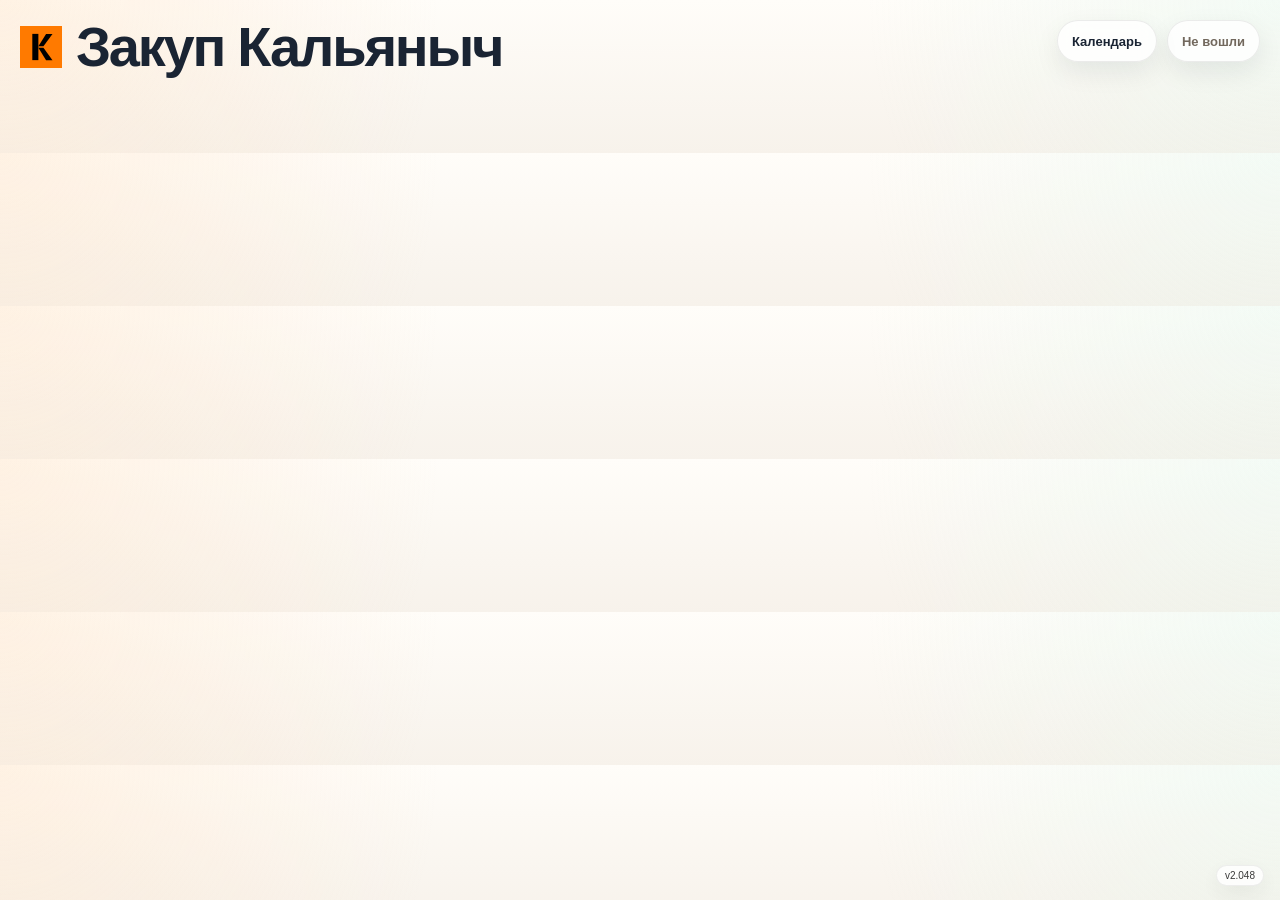
==== commit c4f2f14d: "Add files via upload" ====
--- a/procurement.html
+++ b/procurement.html
@@ -861,77 +861,147 @@
 flex:0 0 420px;
 padding:18px 18px 16px;
 border-radius:24px;
-background:linear-gradient(180deg, rgba(255,255,255,0.96), rgba(251,246,238,0.96));
-border:2px solid rgba(26,36,51,0.9);
-box-shadow:0 18px 36px rgba(26,36,51,0.08);
+background:rgba(255,255,255,0.92);
+border:1px solid rgba(224,205,178,0.8);
+box-shadow:var(--shadow);
 }
 
 .planRecommendationEyebrow{
-margin:0 0 10px;
-font-size:11px;
+display:flex;
+align-items:center;
+justify-content:space-between;
+gap:12px;
+margin:0;
+font-size:14px;
 font-weight:800;
-letter-spacing:0.12em;
-text-transform:uppercase;
-color:#ff5a4f;
-text-align:center;
+line-height:1.2;
+color:var(--ink);
+text-transform:none;
+letter-spacing:0;
 }
 
 .planRecommendationTitle{
-margin:0;
-font-size:20px;
+margin:12px 0 0;
+font-size:24px;
 line-height:1;
 letter-spacing:-0.03em;
 }
 
-.planRecommendationText{
-margin:12px 0 0;
-display:flex;
-flex-direction:column;
-gap:6px;
-}
-
-.planRecommendationLine{
+.planRecommendationTitle strong{
+font-size:30px;
+font-weight:800;
+line-height:1;
+letter-spacing:-0.04em;
+color:var(--ink);
+}
+
+.planRecommendationStatus{
+display:inline-flex;
+align-items:center;
+justify-content:center;
+padding:8px 12px;
+border-radius:999px;
+font-size:12px;
+font-weight:800;
+line-height:1;
+border:1px solid transparent;
+}
+
+.planRecommendationStatus.safe{
+background:linear-gradient(180deg, rgba(237,250,241,0.98), rgba(255,255,255,0.96));
+color:var(--green);
+border-color:rgba(27,156,74,0.16);
+}
+
+.planRecommendationStatus.warn{
+background:linear-gradient(180deg, rgba(255,247,232,0.98), rgba(255,255,255,0.96));
+color:#9a7420;
+border-color:rgba(200,157,61,0.2);
+}
+
+.planRecommendationStatus.danger{
+background:linear-gradient(180deg, rgba(255,240,238,0.98), rgba(255,255,255,0.96));
+color:var(--red);
+border-color:rgba(217,72,72,0.2);
+}
+
+.planRecommendationAmountInline{
+margin-top:12px;
+font-size:16px;
+line-height:1.3;
+color:var(--muted);
+}
+
+.planRecommendationAmountInline strong{
+margin-left:6px;
+font-size:30px;
+font-weight:800;
+line-height:1;
+letter-spacing:-0.04em;
+color:var(--ink);
+}
+
+.planRecommendationPeriod{
+margin-top:8px;
 font-size:14px;
 line-height:1.35;
 color:var(--muted);
 }
 
-.planRecommendationLine strong{
-display:inline-block;
-margin-left:4px;
-font-size:19px;
+.planRecommendationCompactMeta{
+margin-top:14px;
+display:grid;
+grid-template-columns:repeat(2, minmax(0, 1fr));
+gap:8px;
+}
+
+.planRecommendationChip{
+display:flex;
+flex-direction:column;
+align-items:flex-start;
+gap:4px;
+padding:10px 12px;
+border-radius:16px;
+background:#faf7f1;
+border:1px solid rgba(17,17,17,0.06);
+box-shadow:none;
+text-align:left;
+}
+
+.planRecommendationChipLabel{
+font-size:11px;
 font-weight:800;
-line-height:1.12;
-color:var(--ink);
-}
-
-.planRecommendationIndex{
-margin-top:10px;
+letter-spacing:0.08em;
+text-transform:uppercase;
+color:#9b8f82;
+}
+
+.planRecommendationChipValue{
 font-size:16px;
 font-weight:800;
-line-height:1.25;
-}
-
-.planRecommendationIndex.safe{
-color:var(--green);
-}
-
-.planRecommendationIndex.warn{
-color:#b27e18;
-}
-
-.planRecommendationIndex.danger{
-color:var(--red);
+line-height:1.15;
+color:var(--ink);
+}
+
+.planRecommendationReason{
+margin-top:12px;
+font-size:13px;
+line-height:1.4;
+color:var(--muted);
 }
 
 .planRecommendationActions{
-margin-top:14px;
-display:flex;
-justify-content:flex-start;
+margin-top:12px;
+display:flex;
+justify-content:flex-end;
 }
 
 .planRecommendationActions .plainButton{
-min-height:42px;
+min-height:36px;
+padding:8px 12px;
+font-size:12px;
+font-weight:700;
+opacity:0.78;
 }
 
 .planRecommendationOverlay{
@@ -1417,10 +1487,10 @@
 </section>
 </div>
 
-<div class="uiVersionToggle">v2.045</div>
+<div class="uiVersionToggle">v2.048</div>
 
 <script>
-const PROCUREMENT_VERSION = "v2.045";
+const PROCUREMENT_VERSION = "v2.048";
 const procurementConfig = {
 googleClientId: "462958236662-4jml8gljkbk0tddja2cktktgdvubiat9.apps.googleusercontent.com",
 apiUrl: "https://script.google.com/macros/s/AKfycbxUp-7LEYL0Sj_J4Ck7QgMiNVziLmxxseLGk4ottNTfkBAktrAcgSwk0r7k1ESVW56kwQ/exec",
@@ -2388,16 +2458,23 @@
 
 let recommendationHtml = planIsLocked ? "" : `
   <aside class="planRecommendationCard">
-    <div class="planRecommendationEyebrow">Рекомендации по закупу</div>
-    <h4 class="planRecommendationTitle">${escapeHtml(recommendationMeta.title)}</h4>
-    <div class="planRecommendationText">
-      <div class="planRecommendationLine">Неделя ${escapeHtml(formatDateLabel(recommendationMeta.weekRevenue.rangeStartKey))} - ${escapeHtml(formatDateLabel(recommendationMeta.weekRevenue.rangeEndKey))}</div>
-      <div class="planRecommendationLine">Ожидаем выручку:<strong>${formatMoney(recommendationMeta.expectedWeekRevenue)}</strong></div>
-      <div class="planRecommendationLine">Ожидаем безнал:<strong>${formatMoney(recommendationMeta.expectedCashless)}</strong></div>
-      <div class="planRecommendationLine">Ожидаем средств на закуп:<strong>${formatMoney(recommendationMeta.availableForBills)}</strong></div>
-      <div class="planRecommendationLine">Ожидаем по себестоимости:<strong>${formatMoney(recommendationMeta.expectedWeekCost)}</strong></div>
-      <div class="planRecommendationLine">Рекомендуемая сумма:<strong>${formatMoney(recommendationMeta.recommendedProcurement)}</strong></div>
+    <div class="planRecommendationEyebrow">
+      <span>Рекомендации по закупу</span>
+      <span class="planRecommendationStatus ${recommendationMeta.severity}">${escapeHtml(recommendationMeta.severity === "safe" ? "Увеличить" : recommendationMeta.severity === "warn" ? "Осторожно" : "Сократить")}</span>
     </div>
+    <h4 class="planRecommendationTitle">Рекомендуемая сумма:<strong> ${escapeHtml(formatMoney(recommendationMeta.recommendedProcurement))}</strong></h4>
+    <div class="planRecommendationPeriod">Неделя ${escapeHtml(formatDateLabel(recommendationMeta.weekRevenue.rangeStartKey))} - ${escapeHtml(formatDateLabel(recommendationMeta.weekRevenue.rangeEndKey))}</div>
+    <div class="planRecommendationCompactMeta">
+      <div class="planRecommendationChip">
+        <span class="planRecommendationChipLabel">Доступно</span>
+        <span class="planRecommendationChipValue">${formatMoney(recommendationMeta.availableForBills)}</span>
+      </div>
+      <div class="planRecommendationChip">
+        <span class="planRecommendationChipLabel">Себестоимость</span>
+        <span class="planRecommendationChipValue">${formatMoney(recommendationMeta.expectedWeekCost)}</span>
+      </div>
+    </div>
+    <div class="planRecommendationReason">${escapeHtml(recommendationMeta.overdueDebt > 0 ? "Есть просрочка" : recommendationMeta.projectedDebt > procurementFinanceConfig.targetDebtLimit ? "Долг выше лимита" : recommendationMeta.currentDebt > procurementFinanceConfig.targetDebtLimit * 0.8 ? "Долг близко к лимиту" : "План можно держать")}</div>
     <div class="planRecommendationActions">
       <button class="plainButton ghost" data-role="toggle-recommendation-details" type="button">Развернуть</button>
     </div>
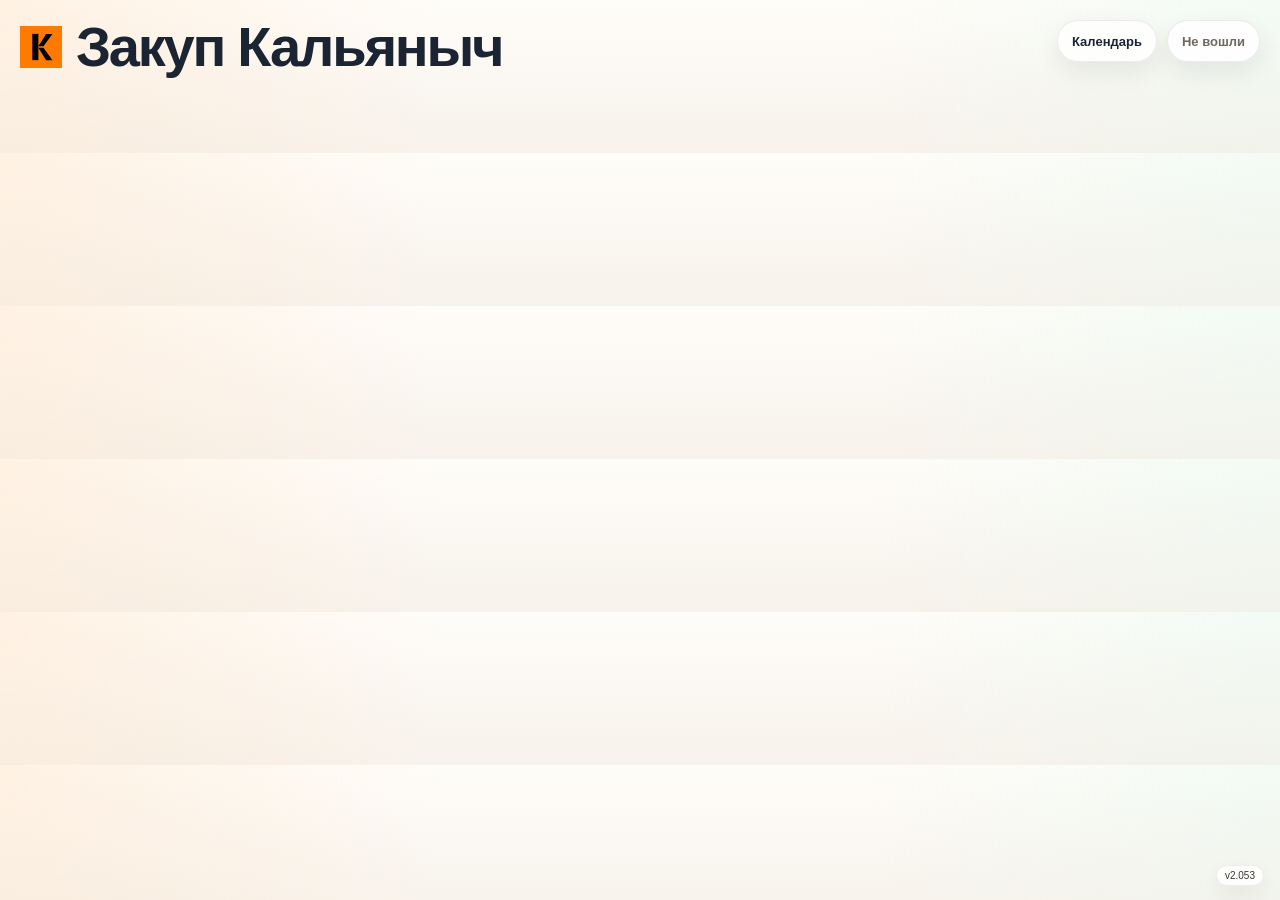
==== commit d3762c57: "Add files via upload" ====
--- a/procurement.html
+++ b/procurement.html
@@ -107,6 +107,17 @@
 box-shadow:0 10px 26px rgba(15,23,42,0.08);
 backdrop-filter:blur(8px);
 color:var(--ink);
+cursor:pointer;
+appearance:none;
+transition:transform 0.18s ease, box-shadow 0.18s ease, border-color 0.18s ease, background 0.18s ease;
+}
+
+.topAction:hover,
+.topAction:focus-visible{
+transform:translateY(-1px);
+border-color:rgba(138,111,42,0.22);
+box-shadow:0 14px 30px rgba(15,23,42,0.12);
+outline:none;
 }
 
 .topAction.primary{
@@ -1289,6 +1300,219 @@
 color:var(--muted);
 }
 
+.paidRegistryModal{
+position:fixed;
+inset:0;
+display:flex;
+align-items:flex-start;
+justify-content:center;
+padding:56px 20px 28px;
+background:rgba(26,36,51,0.3);
+backdrop-filter:blur(8px);
+z-index:60;
+}
+
+.paidRegistryDialog{
+width:min(1080px, 100%);
+max-height:calc(100vh - 84px);
+overflow:auto;
+background:linear-gradient(180deg, rgba(255,255,255,0.97), rgba(250,246,238,0.99));
+border:1px solid rgba(224,205,178,0.88);
+border-radius:30px;
+box-shadow:0 28px 72px rgba(76,55,24,0.18);
+padding:24px;
+}
+
+.paidRegistryHead{
+display:flex;
+align-items:flex-start;
+justify-content:space-between;
+gap:18px;
+margin-bottom:18px;
+}
+
+.paidRegistryTitle{
+margin:0;
+font-size:34px;
+line-height:1;
+letter-spacing:-0.04em;
+}
+
+.paidRegistryText{
+margin:10px 0 0;
+font-size:14px;
+line-height:1.45;
+color:var(--muted);
+max-width:720px;
+}
+
+.paidRegistryFilters{
+display:flex;
+flex-wrap:wrap;
+gap:10px;
+margin-bottom:18px;
+}
+
+.paidRegistryFilterChip{
+display:inline-flex;
+align-items:center;
+justify-content:center;
+min-height:38px;
+padding:8px 14px;
+border-radius:999px;
+border:1px solid rgba(17,17,17,0.08);
+background:rgba(255,255,255,0.9);
+box-shadow:0 8px 20px rgba(15,23,42,0.05);
+font-size:13px;
+font-weight:600;
+color:var(--muted);
+cursor:pointer;
+transition:transform 0.18s ease, box-shadow 0.18s ease, border-color 0.18s ease, background 0.18s ease, color 0.18s ease;
+}
+
+.paidRegistryFilterChip:hover,
+.paidRegistryFilterChip:focus-visible{
+transform:translateY(-1px);
+border-color:rgba(138,111,42,0.2);
+box-shadow:0 10px 24px rgba(15,23,42,0.08);
+outline:none;
+}
+
+.paidRegistryFilterChip.active{
+background:#f6efe5;
+border-color:rgba(200,157,61,0.24);
+color:#6b5524;
+}
+
+.paidRegistryGrid{
+display:grid;
+grid-template-columns:repeat(4,minmax(0,1fr));
+gap:12px;
+margin-bottom:18px;
+}
+
+.paidRegistryStat{
+padding:16px;
+border-radius:22px;
+background:#fff;
+border:1px solid rgba(17,17,17,0.06);
+box-shadow:0 10px 22px rgba(15,23,42,0.05);
+}
+
+.paidRegistryStatLabel{
+font-size:12px;
+font-weight:700;
+letter-spacing:0.08em;
+text-transform:uppercase;
+color:#958474;
+margin-bottom:8px;
+}
+
+.paidRegistryStatValue{
+font-size:28px;
+line-height:1;
+letter-spacing:-0.03em;
+font-weight:800;
+color:var(--ink);
+}
+
+.paidRegistryStatMeta{
+margin-top:8px;
+font-size:12px;
+line-height:1.35;
+color:var(--muted);
+}
+
+.paidRegistryMonths{
+display:flex;
+flex-direction:column;
+gap:16px;
+}
+
+.paidMonthCard{
+background:#fff;
+border:1px solid rgba(17,17,17,0.06);
+border-radius:24px;
+padding:18px;
+box-shadow:0 10px 24px rgba(15,23,42,0.04);
+}
+
+.paidMonthHead,
+.paidWeekHead{
+display:flex;
+align-items:flex-start;
+justify-content:space-between;
+gap:16px;
+}
+
+.paidMonthTitle,
+.paidWeekTitle{
+margin:0;
+font-size:24px;
+line-height:1;
+letter-spacing:-0.03em;
+}
+
+.paidMonthMeta,
+.paidWeekMeta{
+margin-top:8px;
+font-size:13px;
+line-height:1.4;
+color:var(--muted);
+}
+
+.paidWeeks{
+display:flex;
+flex-direction:column;
+gap:12px;
+margin-top:14px;
+}
+
+.paidWeekCard{
+border-radius:20px;
+background:#fcfaf6;
+border:1px solid rgba(224,205,178,0.68);
+padding:16px;
+}
+
+.paidWeekSuppliers{
+margin-top:12px;
+display:grid;
+grid-template-columns:repeat(2,minmax(0,1fr));
+gap:10px;
+}
+
+.paidSupplierCard{
+display:flex;
+align-items:flex-start;
+justify-content:space-between;
+gap:12px;
+padding:12px 14px;
+border-radius:18px;
+background:#fff;
+border:1px solid rgba(17,17,17,0.05);
+}
+
+.paidSupplierName{
+font-size:15px;
+font-weight:700;
+line-height:1.3;
+}
+
+.paidSupplierMeta{
+margin-top:4px;
+font-size:12px;
+line-height:1.35;
+color:var(--muted);
+}
+
+.paidSupplierAmount{
+font-size:16px;
+font-weight:800;
+line-height:1.1;
+white-space:nowrap;
+}
+
 .screenHidden{
 display:none !important;
 }
@@ -1374,6 +1598,24 @@
 max-height:calc(100vh - 36px);
 }
 
+.paidRegistryModal{
+padding:20px 14px;
+}
+
+.paidRegistryDialog{
+max-height:calc(100vh - 40px);
+padding:18px;
+border-radius:26px;
+}
+
+.paidRegistryGrid{
+grid-template-columns:1fr 1fr;
+}
+
+.paidWeekSuppliers{
+grid-template-columns:1fr;
+}
+
 .weekBudgetGrid{
 grid-template-columns:1fr 1fr;
 }
@@ -1440,6 +1682,20 @@
 
 .budgetOverrideInput{
 width:100%;
+}
+
+.paidRegistryHead,
+.paidMonthHead,
+.paidWeekHead{
+flex-direction:column;
+}
+
+.paidRegistryGrid{
+grid-template-columns:1fr;
+}
+
+.paidRegistryTitle{
+font-size:28px;
 }
 
 }
@@ -1457,6 +1713,7 @@
 <div class="pageActions">
 <a class="topAction secondary" href="./index.html">Календарь</a>
 <a class="topAction screenHidden" id="driveFolderButton" href="#" target="_blank" rel="noopener noreferrer">Папка счетов</a>
+<button class="topAction screenHidden" id="paidRegistryButton" type="button">Оплачено</button>
 <button class="plainButton secondary screenHidden" id="signOutButton" type="button">Выйти</button>
 <div class="userChip" id="userChip">Не вошли</div>
 </div>
@@ -1487,10 +1744,25 @@
 </section>
 </div>
 
-<div class="uiVersionToggle">v2.048</div>
+<div class="paidRegistryModal screenHidden" id="paidRegistryModal">
+  <div class="paidRegistryDialog" role="dialog" aria-modal="true" aria-labelledby="paidRegistryTitle">
+    <div class="paidRegistryHead">
+      <div>
+        <h2 class="paidRegistryTitle" id="paidRegistryTitle">Оплачено поставщикам</h2>
+        <p class="paidRegistryText">Реестр построен по выпискам банка за январь, февраль и март 2026 года. Учитываются только отобранные поставщики, а дубли по ИП и ФИО уже склеены.</p>
+      </div>
+      <button class="plainButton ghost" id="closePaidRegistryButton" type="button">Закрыть</button>
+    </div>
+    <div class="paidRegistryFilters" id="paidRegistryFilters"></div>
+    <div class="paidRegistryGrid" id="paidRegistrySummary"></div>
+    <div class="paidRegistryMonths" id="paidRegistryContent"></div>
+  </div>
+</div>
+
+<div class="uiVersionToggle">v2.053</div>
 
 <script>
-const PROCUREMENT_VERSION = "v2.048";
+const PROCUREMENT_VERSION = "v2.053";
 const procurementConfig = {
 googleClientId: "462958236662-4jml8gljkbk0tddja2cktktgdvubiat9.apps.googleusercontent.com",
 apiUrl: "https://script.google.com/macros/s/AKfycbxUp-7LEYL0Sj_J4Ck7QgMiNVziLmxxseLGk4ottNTfkBAktrAcgSwk0r7k1ESVW56kwQ/exec",
@@ -1504,6 +1776,167 @@
 obligatoryReserveRate: 0.25,
 targetDebtLimit: 1500000
 };
+const PROCUREMENT_PAID_REGISTRY = {
+  "2026-01": {
+    title: "Январь 2026",
+    total: 1590519.6,
+    payments: 66,
+    suppliers: [
+      { name: "ПРУДОВИКОВ ЕГОР ИГОРЕВИЧ", total: 448006, payments: 6 },
+      { name: "БОНДАРЧУК ВАСИЛИНА НИКОЛАЕВНА", total: 446352.2, payments: 12 },
+      { name: "ООО \"МЕОТИДА", total: 281197.9, payments: 5 },
+      { name: "УСКОВА ОЛЬГА СЕРГЕЕВНА", total: 217898, payments: 24 },
+      { name: "ООО \"УРАЛ ТАБАК", total: 63738, payments: 5 },
+      { name: "АИТОВ ЭРНЕС ИЛЬЯСОВИЧ", total: 48480, payments: 1 },
+      { name: "АРАКЕЛЯН ДАВИД КАРЭНОВИЧ", total: 45842.5, payments: 1 },
+      { name: "ООО \"М ЭНД КОМПАНИ", total: 39005, payments: 12 }
+    ],
+    weeks: [
+      { week_start: "2025-12-29", total: 264417.2, payments: 3, suppliers: [
+        { name: "ПРУДОВИКОВ ЕГОР ИГОРЕВИЧ", total: 139400 },
+        { name: "БОНДАРЧУК ВАСИЛИНА НИКОЛАЕВНА", total: 125017.2 }
+      ]},
+      { week_start: "2026-01-05", total: 336958, payments: 17, suppliers: [
+        { name: "БОНДАРЧУК ВАСИЛИНА НИКОЛАЕВНА", total: 201145 },
+        { name: "УСКОВА ОЛЬГА СЕРГЕЕВНА", total: 53841 },
+        { name: "ПРУДОВИКОВ ЕГОР ИГОРЕВИЧ", total: 49700 },
+        { name: "ООО \"УРАЛ ТАБАК", total: 23617 },
+        { name: "ООО \"М ЭНД КОМПАНИ", total: 8655 }
+      ]},
+      { week_start: "2026-01-12", total: 366766.9, payments: 17, suppliers: [
+        { name: "ООО \"МЕОТИДА", total: 151197.9 },
+        { name: "ПРУДОВИКОВ ЕГОР ИГОРЕВИЧ", total: 150000 },
+        { name: "УСКОВА ОЛЬГА СЕРГЕЕВНА", total: 38723 },
+        { name: "ООО \"УРАЛ ТАБАК", total: 18496 },
+        { name: "ООО \"М ЭНД КОМПАНИ", total: 8350 }
+      ]},
+      { week_start: "2026-01-19", total: 414017, payments: 18, suppliers: [
+        { name: "ООО \"МЕОТИДА", total: 130000 },
+        { name: "БОНДАРЧУК ВАСИЛИНА НИКОЛАЕВНА", total: 120190 },
+        { name: "ПРУДОВИКОВ ЕГОР ИГОРЕВИЧ", total: 108906 },
+        { name: "УСКОВА ОЛЬГА СЕРГЕЕВНА", total: 36248 },
+        { name: "ООО \"УРАЛ ТАБАК", total: 9688 },
+        { name: "ООО \"М ЭНД КОМПАНИ", total: 8985 }
+      ]},
+      { week_start: "2026-01-26", total: 208360.5, payments: 11, suppliers: [
+        { name: "УСКОВА ОЛЬГА СЕРГЕЕВНА", total: 89086 },
+        { name: "АИТОВ ЭРНЕС ИЛЬЯСОВИЧ", total: 48480 },
+        { name: "АРАКЕЛЯН ДАВИД КАРЭНОВИЧ", total: 45842.5 },
+        { name: "ООО \"М ЭНД КОМПАНИ", total: 13015 },
+        { name: "ООО \"УРАЛ ТАБАК", total: 11937 }
+      ]}
+    ]
+  },
+  "2026-02": {
+    title: "Февраль 2026",
+    total: 1537680.8,
+    payments: 66,
+    suppliers: [
+      { name: "БОНДАРЧУК ВАСИЛИНА НИКОЛАЕВНА", total: 369247, payments: 12 },
+      { name: "ПРУДОВИКОВ ЕГОР ИГОРЕВИЧ", total: 278842, payments: 3 },
+      { name: "ООО \"УРАЛ ТАБАК", total: 156718, payments: 9 },
+      { name: "УСКОВА ОЛЬГА СЕРГЕЕВНА", total: 130331, payments: 22 },
+      { name: "НИКИШИНА ЕВГЕНИЯ СЕРГЕЕВНА", total: 126138.8, payments: 2 },
+      { name: "ООО \"ТРИАДА", total: 89950, payments: 1 },
+      { name: "ООО \"ЧАБАККО", total: 80275, payments: 1 },
+      { name: "КАРАСЁВ ЮРИЙ ВЛАДИМИРОВИЧ", total: 80100, payments: 1 },
+      { name: "ИНДИН АНДРЕЙ ЮРЬЕВИЧ", total: 49254, payments: 1 },
+      { name: "ООО \"ПЕРСПЕКТИВА ЮГ", total: 47990, payments: 1 },
+      { name: "ООО \"М ЭНД КОМПАНИ", total: 46910, payments: 10 },
+      { name: "АИТОВ ЭРНЕС ИЛЬЯСОВИЧ", total: 44950, payments: 1 },
+      { name: "ООО \"АЛАТЫРЬ", total: 29475, payments: 1 },
+      { name: "ФИЛИППОВ ИЛЬЯ ОЛЕГОВИЧ", total: 7500, payments: 1 }
+    ],
+    weeks: [
+      { week_start: "2026-02-02", total: 426978, payments: 19, suppliers: [
+        { name: "ООО \"УРАЛ ТАБАК", total: 111350 },
+        { name: "ПРУДОВИКОВ ЕГОР ИГОРЕВИЧ", total: 102672 },
+        { name: "ООО \"ЧАБАККО", total: 80275 },
+        { name: "АИТОВ ЭРНЕС ИЛЬЯСОВИЧ", total: 44950 },
+        { name: "ООО \"АЛАТЫРЬ", total: 29475 },
+        { name: "УСКОВА ОЛЬГА СЕРГЕЕВНА", total: 25875 },
+        { name: "БОНДАРЧУК ВАСИЛИНА НИКОЛАЕВНА", total: 21361 },
+        { name: "ООО \"М ЭНД КОМПАНИ", total: 11020 }
+      ]},
+      { week_start: "2026-02-09", total: 285384, payments: 12, suppliers: [
+        { name: "ООО \"ТРИАДА", total: 89950 },
+        { name: "ПРУДОВИКОВ ЕГОР ИГОРЕВИЧ", total: 56170 },
+        { name: "ИНДИН АНДРЕЙ ЮРЬЕВИЧ", total: 49254 },
+        { name: "ООО \"ПЕРСПЕКТИВА ЮГ", total: 47990 },
+        { name: "УСКОВА ОЛЬГА СЕРГЕЕВНА", total: 24745 },
+        { name: "ООО \"УРАЛ ТАБАК", total: 9360 },
+        { name: "ООО \"М ЭНД КОМПАНИ", total: 7915 }
+      ]},
+      { week_start: "2026-02-16", total: 630243.8, payments: 23, suppliers: [
+        { name: "БОНДАРЧУК ВАСИЛИНА НИКОЛАЕВНА", total: 291503 },
+        { name: "НИКИШИНА ЕВГЕНИЯ СЕРГЕЕВНА", total: 126138.8 },
+        { name: "ПРУДОВИКОВ ЕГОР ИГОРЕВИЧ", total: 120000 },
+        { name: "ООО \"УРАЛ ТАБАК", total: 36008 },
+        { name: "УСКОВА ОЛЬГА СЕРГЕЕВНА", total: 34464 },
+        { name: "ООО \"М ЭНД КОМПАНИ", total: 14630 },
+        { name: "ФИЛИППОВ ИЛЬЯ ОЛЕГОВИЧ", total: 7500 }
+      ]},
+      { week_start: "2026-02-23", total: 195075, payments: 12, suppliers: [
+        { name: "КАРАСЁВ ЮРИЙ ВЛАДИМИРОВИЧ", total: 80100 },
+        { name: "БОНДАРЧУК ВАСИЛИНА НИКОЛАЕВНА", total: 56383 },
+        { name: "УСКОВА ОЛЬГА СЕРГЕЕВНА", total: 45247 },
+        { name: "ООО \"М ЭНД КОМПАНИ", total: 13345 }
+      ]}
+    ]
+  },
+  "2026-03": {
+    title: "Март 2026",
+    total: 1431412.05,
+    payments: 52,
+    suppliers: [
+      { name: "ПРУДОВИКОВ ЕГОР ИГОРЕВИЧ", total: 348167.25, payments: 3 },
+      { name: "ООО УРАЛ ТАБАК", total: 306425, payments: 6 },
+      { name: "БОНДАРЧУК ВАСИЛИНА НИКОЛАЕВНА", total: 302557, payments: 13 },
+      { name: "ООО ТАБАЧНАЯ ДИСТРИБУЦИОННАЯ КОМПАНИЯ", total: 125667, payments: 2 },
+      { name: "АИТОВ ЭРНЕС ИЛЬЯСОВИЧ", total: 93400, payments: 2 },
+      { name: "УСКОВА ОЛЬГА СЕРГЕЕВНА", total: 74049, payments: 12 },
+      { name: "ООО АЛАТЫРЬ", total: 55350, payments: 1 },
+      { name: "ООО ЧАБАККО", total: 49480, payments: 1 },
+      { name: "ООО М ЭНД КОМПАНИ", total: 28675, payments: 7 },
+      { name: "ПОПКОВ СТАНИСЛАВ ВЯЧЕСЛАВОВИЧ", total: 24000, payments: 2 },
+      { name: "ГЕРАСИМОВ СЕРГЕЙ АЛЕКСАНДРОВИЧ", total: 16081.8, payments: 2 },
+      { name: "ФИЛИППОВ ИЛЬЯ ОЛЕГОВИЧ", total: 7560, payments: 1 }
+    ],
+    weeks: [
+      { week_start: "2026-02-23", total: 7560, payments: 1, suppliers: [
+        { name: "ФИЛИППОВ ИЛЬЯ ОЛЕГОВИЧ", total: 7560 }
+      ]},
+      { week_start: "2026-03-02", total: 412304, payments: 17, suppliers: [
+        { name: "БОНДАРЧУК ВАСИЛИНА НИКОЛАЕВНА", total: 280649 },
+        { name: "АИТОВ ЭРНЕС ИЛЬЯСОВИЧ", total: 74200 },
+        { name: "УСКОВА ОЛЬГА СЕРГЕЕВНА", total: 33970 },
+        { name: "ООО ТАБАЧНАЯ ДИСТРИБУЦИОННАЯ КОМПАНИЯ", total: 9720 },
+        { name: "ООО М ЭНД КОМПАНИ", total: 8995 },
+        { name: "ООО УРАЛ ТАБАК", total: 4770 }
+      ]},
+      { week_start: "2026-03-09", total: 436323, payments: 14, suppliers: [
+        { name: "ПРУДОВИКОВ ЕГОР ИГОРЕВИЧ", total: 158510 },
+        { name: "ООО ТАБАЧНАЯ ДИСТРИБУЦИОННАЯ КОМПАНИЯ", total: 115947 },
+        { name: "ООО УРАЛ ТАБАК", total: 114372 },
+        { name: "УСКОВА ОЛЬГА СЕРГЕЕВНА", total: 31679 },
+        { name: "ПОПКОВ СТАНИСЛАВ ВЯЧЕСЛАВОВИЧ", total: 9300 },
+        { name: "ООО М ЭНД КОМПАНИ", total: 6515 }
+      ]},
+      { week_start: "2026-03-16", total: 575225.05, payments: 20, suppliers: [
+        { name: "ПРУДОВИКОВ ЕГОР ИГОРЕВИЧ", total: 189657.25 },
+        { name: "ООО УРАЛ ТАБАК", total: 187283 },
+        { name: "ООО АЛАТЫРЬ", total: 55350 },
+        { name: "ООО ЧАБАККО", total: 49480 },
+        { name: "БОНДАРЧУК ВАСИЛИНА НИКОЛАЕВНА", total: 21908 },
+        { name: "АИТОВ ЭРНЕС ИЛЬЯСОВИЧ", total: 19200 },
+        { name: "ГЕРАСИМОВ СЕРГЕЙ АЛЕКСАНДРОВИЧ", total: 16081.8 },
+        { name: "ПОПКОВ СТАНИСЛАВ ВЯЧЕСЛАВОВИЧ", total: 14700 },
+        { name: "ООО М ЭНД КОМПАНИ", total: 13165 },
+        { name: "УСКОВА ОЛЬГА СЕРГЕЕВНА", total: 8400 }
+      ]}
+    ]
+  }
+};
 
 const procurementSessionKey = "kalyanychProcurementSession";
 let today = new Date();
@@ -1518,6 +1951,8 @@
 };
 let selectedPlanWeekKey = "";
 let recommendationDetailsOpen = false;
+let paidRegistryOpen = false;
+let paidRegistrySelectedMonthKey = "";
 const saveTimers = {};
 const saveInFlight = {};
 const saveQueued = {};
@@ -1583,6 +2018,13 @@
 let date = parseDateKey(dateKey);
 if (Number.isNaN(date.getTime())) return "—";
 return date.toLocaleDateString("ru-RU", { day: "numeric", month: "long", timeZone: "UTC" });
+}
+
+function formatMonthLabel(monthKey){
+if (!/^\d{4}-\d{2}$/.test(String(monthKey || ""))) return monthKey || "—";
+let [year, month] = String(monthKey).split("-").map(Number);
+let date = new Date(Date.UTC(year, month - 1, 1));
+return date.toLocaleDateString("ru-RU", { month: "long", year: "numeric", timeZone: "UTC" });
 }
 
 function escapeHtml(value){
@@ -1597,6 +2039,163 @@
 let copy = new Date(date);
 copy.setUTCDate(copy.getUTCDate() + amount);
 return copy;
+}
+
+function getWeekRangeLabel(weekStartKey){
+let start = parseDateKey(weekStartKey);
+if (Number.isNaN(start.getTime())) return "—";
+let end = addDays(start, 6);
+return `${formatDateLabel(formatDateKey(start))} - ${formatDateLabel(formatDateKey(end))}`;
+}
+
+function getPaidRegistrySummary(){
+let monthEntries = Object.entries(PROCUREMENT_PAID_REGISTRY);
+let totalPaid = monthEntries.reduce((sum, [, month]) => sum + Number(month.total || 0), 0);
+let totalWeeks = monthEntries.reduce((sum, [, month]) => sum + Number((month.weeks || []).length), 0);
+let totalPayments = monthEntries.reduce((sum, [, month]) => sum + Number(month.payments || 0), 0);
+let averageWeek = totalWeeks ? totalPaid / totalWeeks : 0;
+let averageMonth = monthEntries.length ? totalPaid / monthEntries.length : 0;
+return {
+  totalPaid,
+  totalWeeks,
+  totalPayments,
+  averageWeek,
+  averageMonth
+};
+}
+
+function getPaidRegistryWeeks(){
+return Object.entries(PROCUREMENT_PAID_REGISTRY)
+  .sort((left, right) => left[0].localeCompare(right[0]))
+  .flatMap(([monthKey, month]) => {
+    return (month.weeks || []).map((week) => ({
+      monthKey,
+      monthTitle: month.title || formatMonthLabel(monthKey),
+      week_start: String(week.week_start || ""),
+      total: Number(week.total || 0),
+      payments: Number(week.payments || 0),
+      suppliers: Array.isArray(week.suppliers) ? week.suppliers : []
+    }));
+  })
+  .sort((left, right) => left.week_start.localeCompare(right.week_start));
+}
+
+function renderPaidRegistry(){
+let summary = getPaidRegistrySummary();
+let summaryNode = document.getElementById("paidRegistrySummary");
+let contentNode = document.getElementById("paidRegistryContent");
+let filtersNode = document.getElementById("paidRegistryFilters");
+if (!summaryNode || !contentNode || !filtersNode) return;
+let monthEntries = Object.entries(PROCUREMENT_PAID_REGISTRY).sort((left, right) => left[0].localeCompare(right[0]));
+let selectedMonthEntry = monthEntries.find(([monthKey]) => monthKey === paidRegistrySelectedMonthKey) || null;
+let selectedMonth = selectedMonthEntry ? selectedMonthEntry[1] : null;
+
+filtersNode.innerHTML = `
+  <button class="paidRegistryFilterChip ${selectedMonth ? "" : "active"}" data-role="paid-registry-month" data-month-key="" type="button">Все месяцы</button>
+  ${monthEntries.map(([monthKey, month]) => `
+    <button class="paidRegistryFilterChip ${paidRegistrySelectedMonthKey === monthKey ? "active" : ""}" data-role="paid-registry-month" data-month-key="${escapeHtml(monthKey)}" type="button">${escapeHtml(month.title || formatMonthLabel(monthKey))}</button>
+  `).join("")}`;
+
+summaryNode.innerHTML = selectedMonth ? `
+  <div class="paidRegistryStat">
+    <div class="paidRegistryStatLabel">Оплачено за месяц</div>
+    <div class="paidRegistryStatValue">${formatMoney(selectedMonth.total)}</div>
+    <div class="paidRegistryStatMeta">${escapeHtml(selectedMonth.title || "")}</div>
+  </div>
+  <div class="paidRegistryStat">
+    <div class="paidRegistryStatLabel">Платежей за месяц</div>
+    <div class="paidRegistryStatValue">${selectedMonth.payments}</div>
+    <div class="paidRegistryStatMeta">Списания банка, которые вошли в фильтр поставщиков</div>
+  </div>
+  <div class="paidRegistryStat">
+    <div class="paidRegistryStatLabel">Среднее оплат в неделю</div>
+    <div class="paidRegistryStatValue">${formatMoney((selectedMonth.total || 0) / Math.max((selectedMonth.weeks || []).length, 1))}</div>
+    <div class="paidRegistryStatMeta">Средний недельный темп оплат внутри выбранного месяца</div>
+  </div>
+  <div class="paidRegistryStat">
+    <div class="paidRegistryStatLabel">Недель в месяце</div>
+    <div class="paidRegistryStatValue">${(selectedMonth.weeks || []).length}</div>
+    <div class="paidRegistryStatMeta">Ниже оплаты разбиты по неделям</div>
+  </div>` : `
+  <div class="paidRegistryStat">
+    <div class="paidRegistryStatLabel">Всего оплачено</div>
+    <div class="paidRegistryStatValue">${formatMoney(summary.totalPaid)}</div>
+    <div class="paidRegistryStatMeta">Сумма по очищенным оплатам поставщикам за январь, февраль и март 2026</div>
+  </div>
+  <div class="paidRegistryStat">
+    <div class="paidRegistryStatLabel">Среднее в неделю</div>
+    <div class="paidRegistryStatValue">${formatMoney(summary.averageWeek)}</div>
+    <div class="paidRegistryStatMeta">${summary.totalWeeks} недель вошло в расчет среднего ритма оплат</div>
+  </div>
+  <div class="paidRegistryStat">
+    <div class="paidRegistryStatLabel">Среднее в месяц</div>
+    <div class="paidRegistryStatValue">${formatMoney(summary.averageMonth)}</div>
+    <div class="paidRegistryStatMeta">${Object.keys(PROCUREMENT_PAID_REGISTRY).length} месяца в текущем реестре</div>
+  </div>
+  <div class="paidRegistryStat">
+    <div class="paidRegistryStatLabel">Всего платежей</div>
+    <div class="paidRegistryStatValue">${summary.totalPayments}</div>
+    <div class="paidRegistryStatMeta">Количество списаний, которые остались после фильтрации и склейки дублей</div>
+  </div>`;
+
+contentNode.innerHTML = monthEntries
+  .map(([monthKey, month]) => {
+    if (selectedMonth && monthKey !== paidRegistrySelectedMonthKey){
+      return "";
+    }
+    let weeks = month.weeks || [];
+    if (!weeks.length) {
+      return "";
+    }
+    return `
+      <section class="paidMonthCard">
+        <div class="paidMonthHead">
+          <div>
+            <h3 class="paidMonthTitle">${escapeHtml(month.title || formatMonthLabel(monthKey))}</h3>
+            <div class="paidMonthMeta">${selectedMonth ? `Оплаты за месяц по неделям` : `Оплачено ${formatMoney(month.total)} · ${month.payments} платежей · ${month.suppliers.length} поставщиков`}</div>
+          </div>
+          <div class="heroMetaChip">Месяц: ${formatMoney(month.total)}</div>
+        </div>
+        <div class="paidWeeks">
+          ${weeks.map((week) => `
+            <article class="paidWeekCard">
+              <div class="paidWeekHead">
+                <div>
+                  <h4 class="paidWeekTitle">Неделя ${escapeHtml(getWeekRangeLabel(week.week_start))}</h4>
+                  <div class="paidWeekMeta">${week.payments} платежей в банке за неделю</div>
+                </div>
+                <div class="heroMetaChip">Неделя: ${formatMoney(week.total)}</div>
+              </div>
+              <div class="paidWeekSuppliers">
+                ${(week.suppliers || []).map((supplier) => `
+                  <div class="paidSupplierCard">
+                    <div>
+                      <div class="paidSupplierName">${escapeHtml(supplier.name)}</div>
+                      <div class="paidSupplierMeta">Вошло в недельную оплату поставщиков</div>
+                    </div>
+                    <div class="paidSupplierAmount">${formatMoney(supplier.total)}</div>
+                  </div>
+                `).join("")}
+              </div>
+            </article>
+          `).join("")}
+        </div>
+      </section>
+    `;
+  }).join("");
+}
+
+function setPaidRegistryOpen(nextOpen){
+paidRegistryOpen = Boolean(nextOpen);
+let modal = document.getElementById("paidRegistryModal");
+if (!modal) return;
+modal.classList.toggle("screenHidden", !paidRegistryOpen);
+document.body.style.overflow = paidRegistryOpen ? "hidden" : "";
+if (paidRegistryOpen){
+  renderPaidRegistry();
+} else {
+  paidRegistrySelectedMonthKey = "";
+}
 }
 
 function clamp(value, min, max){
@@ -1931,6 +2530,8 @@
 procurementState.orders = [];
 procurementState.driveFolderUrl = "";
 recommendationDetailsOpen = false;
+paidRegistryOpen = false;
+paidRegistrySelectedMonthKey = "";
 sessionStorage.removeItem(procurementSessionKey);
 }
 
@@ -1967,6 +2568,7 @@
 let userChip = document.getElementById("userChip");
 let signOutButton = document.getElementById("signOutButton");
 let driveFolderButton = document.getElementById("driveFolderButton");
+let paidRegistryButton = document.getElementById("paidRegistryButton");
 let procurementSection = document.getElementById("procurementSection");
 let googleWrap = document.getElementById("googleButtonWrap");
 
@@ -1976,6 +2578,7 @@
   : (procurementState.user.role === "manager" ? "Управляющий" : "Закупщик");
 userChip.textContent = procurementState.user.email + " · " + roleLabel;
 signOutButton.classList.remove("screenHidden");
+paidRegistryButton.classList.remove("screenHidden");
 procurementSection.classList.remove("screenHidden");
 if (procurementState.driveFolderUrl){
 driveFolderButton.href = procurementState.driveFolderUrl;
@@ -1988,8 +2591,10 @@
 userChip.textContent = "Не вошли";
 signOutButton.classList.add("screenHidden");
 driveFolderButton.classList.add("screenHidden");
+paidRegistryButton.classList.add("screenHidden");
 procurementSection.classList.add("screenHidden");
 googleWrap.classList.remove("screenHidden");
+setPaidRegistryOpen(false);
 }
 }
 
@@ -2502,9 +3107,9 @@
           <div class="planRecommendationMetricMeta">${escapeHtml(formatDateLabel(recommendationMeta.weekRevenue.rangeStartKey))} - ${escapeHtml(formatDateLabel(recommendationMeta.weekRevenue.rangeEndKey))}</div>
         </div>
         <div class="planRecommendationMetric">
-          <div class="planRecommendationMetricLabel">Ожидаем средств на закуп</div>
-          <div class="planRecommendationMetricValue">${formatMoney(recommendationMeta.availableForBills)}</div>
-          <div class="planRecommendationMetricMeta">После вычета 25% из ожидаемого безнала</div>
+          <div class="planRecommendationMetricLabel">В среднем в неделю платим</div>
+          <div class="planRecommendationMetricValue">${formatMoney(getPaidRegistrySummary().averageWeek)}</div>
+          <div class="planRecommendationMetricMeta">Средний ритм оплат поставщикам по данным с января 2026</div>
         </div>
         <div class="planRecommendationMetric">
           <div class="planRecommendationMetricLabel">Ожидаем по себестоимости</div>
@@ -3213,8 +3818,26 @@
 }
 
 document.getElementById("signOutButton").addEventListener("click", signOut);
+document.getElementById("paidRegistryButton").addEventListener("click", () => setPaidRegistryOpen(true));
+document.getElementById("closePaidRegistryButton").addEventListener("click", () => setPaidRegistryOpen(false));
+document.getElementById("paidRegistryModal").addEventListener("click", (event) => {
+if (event.target.id === "paidRegistryModal"){
+  setPaidRegistryOpen(false);
+  return;
+}
+let monthTrigger = event.target.closest("[data-role='paid-registry-month']");
+if (monthTrigger){
+  paidRegistrySelectedMonthKey = monthTrigger.getAttribute("data-month-key") || "";
+  renderPaidRegistry();
+}
+});
 document.getElementById("weeksList").addEventListener("click", handleWeeksClick);
 document.getElementById("weeksList").addEventListener("change", handleWeeksChange);
+document.addEventListener("keydown", (event) => {
+if (event.key === "Escape" && paidRegistryOpen){
+  setPaidRegistryOpen(false);
+}
+});
 
 window.addEventListener("load", async () => {
 if (!isConfigReady()){
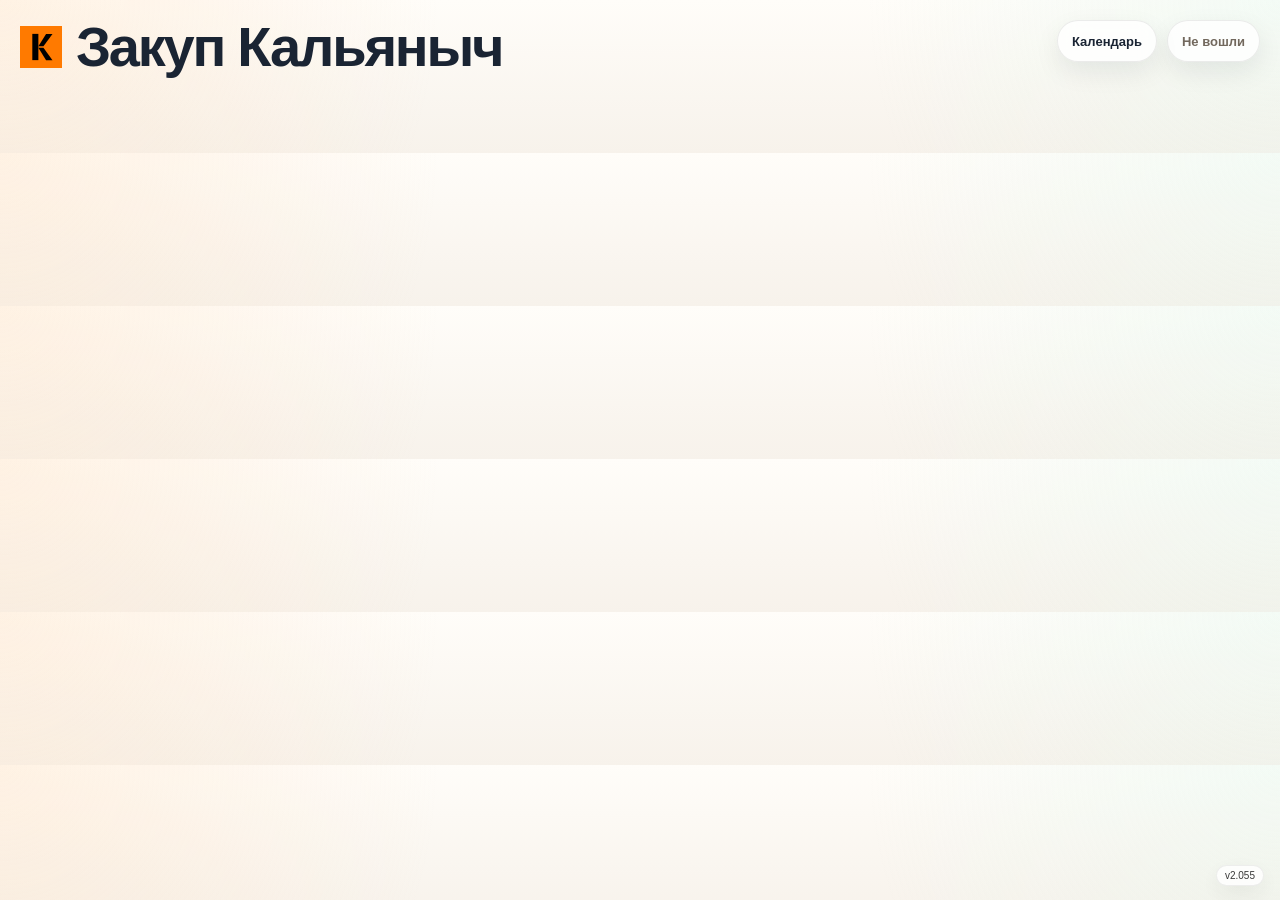
==== commit b0e0d2c1: "Add files via upload" ====
--- a/procurement.html
+++ b/procurement.html
@@ -621,8 +621,9 @@
 }
 
 .orderRow.overdue{
-background:#fff1ef;
-border-color:rgba(217,72,72,0.2);
+background:var(--overdue-row-bg, #fff1ef);
+border-color:var(--overdue-row-border, rgba(217,72,72,0.2));
+box-shadow:0 8px 18px rgba(15,23,42,0.04), inset 0 0 0 1px rgba(255,255,255,0.32);
 }
 
 .orderRow.waiting{
@@ -778,7 +779,8 @@
 }
 
 .statusPill.overdue{
-background:#e25555;
+background:var(--overdue-dot-color, #e25555);
+box-shadow:0 0 0 3px var(--overdue-dot-glow, rgba(226,85,85,0.12));
 }
 
 .rowActions{
@@ -1759,10 +1761,10 @@
   </div>
 </div>
 
-<div class="uiVersionToggle">v2.053</div>
+<div class="uiVersionToggle">v2.055</div>
 
 <script>
-const PROCUREMENT_VERSION = "v2.053";
+const PROCUREMENT_VERSION = "v2.055";
 const procurementConfig = {
 googleClientId: "462958236662-4jml8gljkbk0tddja2cktktgdvubiat9.apps.googleusercontent.com",
 apiUrl: "https://script.google.com/macros/s/AKfycbxUp-7LEYL0Sj_J4Ck7QgMiNVziLmxxseLGk4ottNTfkBAktrAcgSwk0r7k1ESVW56kwQ/exec",
@@ -2897,6 +2899,50 @@
 };
 }
 
+function clampNumber(value, min, max){
+return Math.min(Math.max(value, min), max);
+}
+
+function mixHexColors(startHex, endHex, weight){
+let normalizedWeight = clampNumber(Number(weight) || 0, 0, 1);
+let start = startHex.replace("#", "");
+let end = endHex.replace("#", "");
+let channels = [0, 2, 4].map((offset) => {
+let startChannel = parseInt(start.slice(offset, offset + 2), 16);
+let endChannel = parseInt(end.slice(offset, offset + 2), 16);
+return Math.round(startChannel + (endChannel - startChannel) * normalizedWeight);
+});
+return "#" + channels.map((channel) => channel.toString(16).padStart(2, "0")).join("");
+}
+
+function getOverdueVisualMeta(order){
+let status = getComputedStatus(order);
+if (status.key !== "overdue"){
+return null;
+}
+let dueDate = parseDateKey(order.payment_due_date);
+let todayDate = parseDateKey(formatDateKey(today));
+if (Number.isNaN(dueDate.getTime()) || Number.isNaN(todayDate.getTime())){
+return null;
+}
+let overdueDays = Math.max(1, Math.round((todayDate.getTime() - dueDate.getTime()) / 86400000));
+  let normalizedAge = clampNumber((overdueDays - 1) / 18, 0, 1);
+  let severity = Math.pow(normalizedAge, 0.72);
+  let rowBackground = `rgba(217, 72, 72, ${0.08 + severity * 0.18})`;
+  let rowBorder = `rgba(185, 28, 28, ${0.18 + severity * 0.3})`;
+  let dotColor = mixHexColors("#e25555", "#991b1b", severity);
+  let dotGlow = `rgba(153, 27, 27, ${0.14 + severity * 0.2})`;
+return {
+overdueDays,
+severity,
+rowBackground,
+rowBorder,
+dotColor,
+dotGlow,
+label: overdueDays === 1 ? "Просрочено 1 день" : `Просрочено ${overdueDays} дн.`
+};
+}
+
 function canManageBudget(){
 return procurementState.user && procurementState.user.role === "owner";
 }
@@ -3250,6 +3296,7 @@
 let currentMondayKey = formatDateKey(getMonday(today));
 let canEditPlannedDates = !isPlanned || (formatDateKey(today) >= planStartKey && planStartKey >= currentMondayKey);
 let status = getComputedStatus(order);
+let overdueMeta = getOverdueVisualMeta(order);
 let paidDateLabel = order.paid_at ? new Date(order.paid_at).toLocaleDateString("ru-RU", { timeZone: "UTC" }) : "—";
 let dueDateHtml = `<div class="dateFieldWrap">
       <input class="fieldDate order-input" data-field="payment_due_date" data-order-id="${escapeHtml(order.id)}" type="date" value="${escapeHtml(order.payment_due_date || "")}" ${(isArchived || !canEditPlannedDates) ? "disabled" : ""}>
@@ -3265,9 +3312,13 @@
   : (canMarkPaid() && !isArchived
     ? `<button class="plainButton" data-role="mark-paid" data-order-id="${escapeHtml(order.id)}" type="button">Оплачено</button>`
     : `<div class="rowHint">Только владелец подтверждает оплату</div>`);
+let overdueStyle = overdueMeta
+  ? ` style="--overdue-row-bg:${escapeHtml(overdueMeta.rowBackground)}; --overdue-row-border:${escapeHtml(overdueMeta.rowBorder)}; --overdue-dot-color:${escapeHtml(overdueMeta.dotColor)}; --overdue-dot-glow:${escapeHtml(overdueMeta.dotGlow)};"`
+  : "";
+let statusTitle = overdueMeta ? overdueMeta.label : status.label;
 
 return `
-<div class="orderRow ${status.key}" data-order-id="${escapeHtml(order.id)}">
+<div class="orderRow ${status.key}" data-order-id="${escapeHtml(order.id)}"${overdueStyle}>
   <label class="orderField">
     <span class="orderFieldLabel">Поставщик</span>
     <div class="supplierFieldWrap">
@@ -3297,7 +3348,7 @@
   </div>
   <div class="orderField statusField">
     <span class="orderFieldLabel">Статус</span>
-    <div class="statusPill ${status.key}" title="${escapeHtml(status.label)}" aria-label="${escapeHtml(status.label)}"></div>
+    <div class="statusPill ${status.key}" title="${escapeHtml(statusTitle)}" aria-label="${escapeHtml(statusTitle)}"></div>
   </div>
   <div class="orderField rowActions">
     <span class="orderFieldLabel">Оплачено</span>
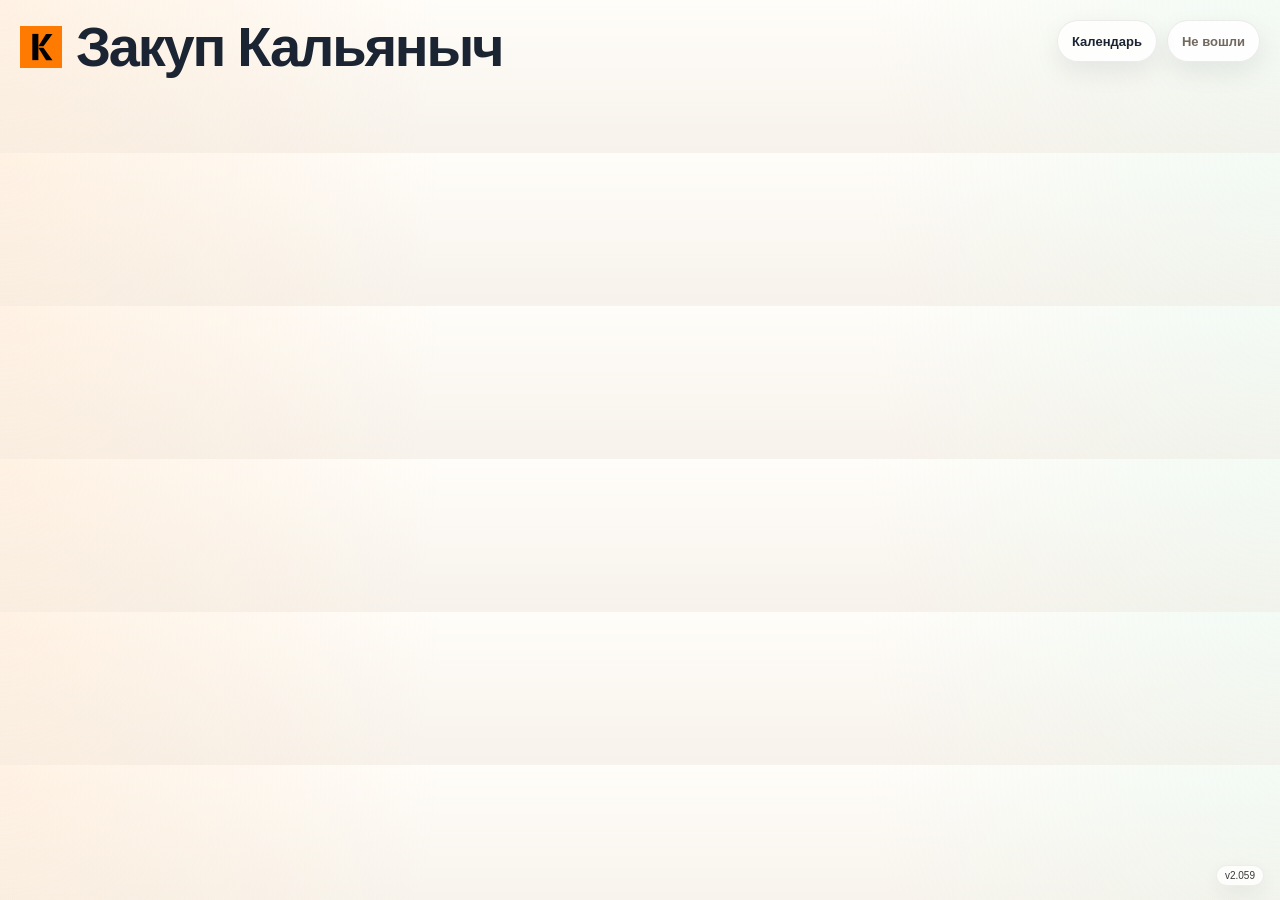
==== commit fd11ce89: "Add files via upload" ====
--- a/procurement.html
+++ b/procurement.html
@@ -1495,6 +1495,30 @@
 border:1px solid rgba(17,17,17,0.05);
 }
 
+.paidSupplierMain{
+display:flex;
+align-items:flex-start;
+justify-content:space-between;
+gap:12px;
+min-width:0;
+flex:1;
+}
+
+.paidSupplierActions{
+display:flex;
+align-items:center;
+gap:8px;
+}
+
+.paidSupplierDelete{
+width:34px;
+min-width:34px;
+height:34px;
+border-radius:12px;
+font-size:18px;
+line-height:1;
+}
+
 .paidSupplierName{
 font-size:15px;
 font-weight:700;
@@ -1751,7 +1775,7 @@
     <div class="paidRegistryHead">
       <div>
         <h2 class="paidRegistryTitle" id="paidRegistryTitle">Оплачено поставщикам</h2>
-        <p class="paidRegistryText">Реестр построен по выпискам банка за январь, февраль и март 2026 года. Учитываются только отобранные поставщики, а дубли по ИП и ФИО уже склеены.</p>
+        <p class="paidRegistryText">Реестр построен по строкам, где нажали «Оплачено». Здесь видны реально отмеченные оплаты из закупа.</p>
       </div>
       <button class="plainButton ghost" id="closePaidRegistryButton" type="button">Закрыть</button>
     </div>
@@ -1761,10 +1785,10 @@
   </div>
 </div>
 
-<div class="uiVersionToggle">v2.055</div>
+<div class="uiVersionToggle">v2.059</div>
 
 <script>
-const PROCUREMENT_VERSION = "v2.055";
+const PROCUREMENT_VERSION = "v2.059";
 const procurementConfig = {
 googleClientId: "462958236662-4jml8gljkbk0tddja2cktktgdvubiat9.apps.googleusercontent.com",
 apiUrl: "https://script.google.com/macros/s/AKfycbxUp-7LEYL0Sj_J4Ck7QgMiNVziLmxxseLGk4ottNTfkBAktrAcgSwk0r7k1ESVW56kwQ/exec",
@@ -2050,8 +2074,87 @@
 return `${formatDateLabel(formatDateKey(start))} - ${formatDateLabel(formatDateKey(end))}`;
 }
 
-function getPaidRegistrySummary(){
-let monthEntries = Object.entries(PROCUREMENT_PAID_REGISTRY);
+function getPaidRegistryMonthKey(dateValue){
+let dateKey = normalizeDateValue(dateValue);
+return dateKey ? dateKey.slice(0, 7) : "";
+}
+
+function buildPaidRegistryData(){
+let months = {};
+procurementState.orders
+  .filter((order) => Boolean(order.paid_at))
+  .map((order) => {
+    let paidDateKey = normalizeDateValue(order.paid_at);
+    if (!paidDateKey) return null;
+    let monthKey = getPaidRegistryMonthKey(order.paid_at);
+    let weekStartKey = formatDateKey(getMonday(parseDateKey(paidDateKey)));
+    return {
+      id: String(order.id || ""),
+      supplier_name: String(order.supplier_name || "").trim() || "Без названия",
+      order_amount: Number(order.order_amount || 0),
+      paid_date: paidDateKey,
+      week_start: weekStartKey,
+      month_key: monthKey,
+      invoice_file_name: String(order.invoice_file_name || ""),
+      invoice_file_url: String(order.invoice_file_url || "")
+    };
+  })
+  .filter(Boolean)
+  .sort((left, right) => {
+    let leftKey = `${left.paid_date}:${left.supplier_name}:${left.id}`;
+    let rightKey = `${right.paid_date}:${right.supplier_name}:${right.id}`;
+    return leftKey.localeCompare(rightKey);
+  })
+  .forEach((entry) => {
+    if (!months[entry.month_key]){
+      months[entry.month_key] = {
+        title: formatMonthLabel(entry.month_key),
+        total: 0,
+        payments: 0,
+        uniqueSuppliers: new Set(),
+        weeks: {}
+      };
+    }
+    let month = months[entry.month_key];
+    month.total += entry.order_amount;
+    month.payments += 1;
+    month.uniqueSuppliers.add(entry.supplier_name);
+    if (!month.weeks[entry.week_start]){
+      month.weeks[entry.week_start] = {
+        week_start: entry.week_start,
+        total: 0,
+        payments: 0,
+        orders: []
+      };
+    }
+    let week = month.weeks[entry.week_start];
+    week.total += entry.order_amount;
+    week.payments += 1;
+    week.orders.push(entry);
+  });
+
+return Object.fromEntries(
+  Object.entries(months)
+    .sort((left, right) => left[0].localeCompare(right[0]))
+    .map(([monthKey, month]) => [
+      monthKey,
+      {
+        title: month.title,
+        total: month.total,
+        payments: month.payments,
+        suppliers: month.uniqueSuppliers.size,
+        weeks: Object.values(month.weeks).sort((left, right) => left.week_start.localeCompare(right.week_start))
+      }
+    ])
+);
+}
+
+function getPaidRegistrySummary(monthKey = ""){
+let registry = buildPaidRegistryData();
+let monthEntries = Object.entries(registry);
+if (monthKey && registry[monthKey]){
+  monthEntries = [[monthKey, registry[monthKey]]];
+}
 let totalPaid = monthEntries.reduce((sum, [, month]) => sum + Number(month.total || 0), 0);
 let totalWeeks = monthEntries.reduce((sum, [, month]) => sum + Number((month.weeks || []).length), 0);
 let totalPayments = monthEntries.reduce((sum, [, month]) => sum + Number(month.payments || 0), 0);
@@ -2062,35 +2165,33 @@
   totalWeeks,
   totalPayments,
   averageWeek,
-  averageMonth
+  averageMonth,
+  months: monthEntries.length
 };
 }
 
-function getPaidRegistryWeeks(){
-return Object.entries(PROCUREMENT_PAID_REGISTRY)
-  .sort((left, right) => left[0].localeCompare(right[0]))
-  .flatMap(([monthKey, month]) => {
-    return (month.weeks || []).map((week) => ({
-      monthKey,
-      monthTitle: month.title || formatMonthLabel(monthKey),
-      week_start: String(week.week_start || ""),
-      total: Number(week.total || 0),
-      payments: Number(week.payments || 0),
-      suppliers: Array.isArray(week.suppliers) ? week.suppliers : []
-    }));
-  })
-  .sort((left, right) => left.week_start.localeCompare(right.week_start));
-}
-
 function renderPaidRegistry(){
+let registry = buildPaidRegistryData();
 let summary = getPaidRegistrySummary();
 let summaryNode = document.getElementById("paidRegistrySummary");
 let contentNode = document.getElementById("paidRegistryContent");
 let filtersNode = document.getElementById("paidRegistryFilters");
 if (!summaryNode || !contentNode || !filtersNode) return;
-let monthEntries = Object.entries(PROCUREMENT_PAID_REGISTRY).sort((left, right) => left[0].localeCompare(right[0]));
+let monthEntries = Object.entries(registry).sort((left, right) => left[0].localeCompare(right[0]));
 let selectedMonthEntry = monthEntries.find(([monthKey]) => monthKey === paidRegistrySelectedMonthKey) || null;
 let selectedMonth = selectedMonthEntry ? selectedMonthEntry[1] : null;
+
+if (!monthEntries.length){
+  filtersNode.innerHTML = "";
+  summaryNode.innerHTML = `
+    <div class="paidRegistryStat">
+      <div class="paidRegistryStatLabel">Оплачено поставщикам</div>
+      <div class="paidRegistryStatValue">0 ₽</div>
+      <div class="paidRegistryStatMeta">Пока нет ни одной строки, отмеченной через кнопку «Оплачено»</div>
+    </div>`;
+  contentNode.innerHTML = `<div class="emptyWeek">Как только отметишь оплату в закупе, здесь появится реестр оплаченных счетов.</div>`;
+  return;
+}
 
 filtersNode.innerHTML = `
   <button class="paidRegistryFilterChip ${selectedMonth ? "" : "active"}" data-role="paid-registry-month" data-month-key="" type="button">Все месяцы</button>
@@ -2107,7 +2208,7 @@
   <div class="paidRegistryStat">
     <div class="paidRegistryStatLabel">Платежей за месяц</div>
     <div class="paidRegistryStatValue">${selectedMonth.payments}</div>
-    <div class="paidRegistryStatMeta">Списания банка, которые вошли в фильтр поставщиков</div>
+    <div class="paidRegistryStatMeta">Строки закупа, отмеченные как оплаченные</div>
   </div>
   <div class="paidRegistryStat">
     <div class="paidRegistryStatLabel">Среднее оплат в неделю</div>
@@ -2122,7 +2223,7 @@
   <div class="paidRegistryStat">
     <div class="paidRegistryStatLabel">Всего оплачено</div>
     <div class="paidRegistryStatValue">${formatMoney(summary.totalPaid)}</div>
-    <div class="paidRegistryStatMeta">Сумма по очищенным оплатам поставщикам за январь, февраль и март 2026</div>
+    <div class="paidRegistryStatMeta">Сумма по всем строкам, где в закупе нажали «Оплачено»</div>
   </div>
   <div class="paidRegistryStat">
     <div class="paidRegistryStatLabel">Среднее в неделю</div>
@@ -2132,12 +2233,12 @@
   <div class="paidRegistryStat">
     <div class="paidRegistryStatLabel">Среднее в месяц</div>
     <div class="paidRegistryStatValue">${formatMoney(summary.averageMonth)}</div>
-    <div class="paidRegistryStatMeta">${Object.keys(PROCUREMENT_PAID_REGISTRY).length} месяца в текущем реестре</div>
+    <div class="paidRegistryStatMeta">${summary.months} месяца в текущем реестре</div>
   </div>
   <div class="paidRegistryStat">
     <div class="paidRegistryStatLabel">Всего платежей</div>
     <div class="paidRegistryStatValue">${summary.totalPayments}</div>
-    <div class="paidRegistryStatMeta">Количество списаний, которые остались после фильтрации и склейки дублей</div>
+    <div class="paidRegistryStatMeta">Количество строк закупа, отмеченных как оплаченные</div>
   </div>`;
 
 contentNode.innerHTML = monthEntries
@@ -2154,7 +2255,7 @@
         <div class="paidMonthHead">
           <div>
             <h3 class="paidMonthTitle">${escapeHtml(month.title || formatMonthLabel(monthKey))}</h3>
-            <div class="paidMonthMeta">${selectedMonth ? `Оплаты за месяц по неделям` : `Оплачено ${formatMoney(month.total)} · ${month.payments} платежей · ${month.suppliers.length} поставщиков`}</div>
+            <div class="paidMonthMeta">${selectedMonth ? `Оплаты за месяц по неделям` : `Оплачено ${formatMoney(month.total)} · ${month.payments} оплат · ${month.suppliers} поставщиков`}</div>
           </div>
           <div class="heroMetaChip">Месяц: ${formatMoney(month.total)}</div>
         </div>
@@ -2164,18 +2265,21 @@
               <div class="paidWeekHead">
                 <div>
                   <h4 class="paidWeekTitle">Неделя ${escapeHtml(getWeekRangeLabel(week.week_start))}</h4>
-                  <div class="paidWeekMeta">${week.payments} платежей в банке за неделю</div>
+                  <div class="paidWeekMeta">${week.payments} оплат отмечено за неделю</div>
                 </div>
                 <div class="heroMetaChip">Неделя: ${formatMoney(week.total)}</div>
               </div>
               <div class="paidWeekSuppliers">
-                ${(week.suppliers || []).map((supplier) => `
+                ${(week.orders || []).map((order) => `
                   <div class="paidSupplierCard">
-                    <div>
-                      <div class="paidSupplierName">${escapeHtml(supplier.name)}</div>
-                      <div class="paidSupplierMeta">Вошло в недельную оплату поставщиков</div>
+                    <div class="paidSupplierMain">
+                      <div>
+                        <div class="paidSupplierName">${escapeHtml(order.supplier_name)}</div>
+                        <div class="paidSupplierMeta">${escapeHtml(formatDateLabel(order.paid_date))}${order.invoice_file_name ? ` · ${escapeHtml(order.invoice_file_name)}` : ""}</div>
+                      </div>
+                      <div class="paidSupplierAmount">${formatMoney(order.order_amount)}</div>
                     </div>
-                    <div class="paidSupplierAmount">${formatMoney(supplier.total)}</div>
+                    ${canMarkPaid() ? `<div class="paidSupplierActions"><button class="plainButton ghost iconButton paidSupplierDelete" title="Удалить из оплаченных" aria-label="Удалить из оплаченных" data-role="remove-paid-entry" data-order-id="${escapeHtml(order.id)}" type="button">×</button></div>` : ""}
                   </div>
                 `).join("")}
               </div>
@@ -2194,6 +2298,11 @@
 modal.classList.toggle("screenHidden", !paidRegistryOpen);
 document.body.style.overflow = paidRegistryOpen ? "hidden" : "";
 if (paidRegistryOpen){
+  let currentMonthKey = getPaidRegistryMonthKey(formatDateKey(today));
+  let registry = buildPaidRegistryData();
+  if (!paidRegistrySelectedMonthKey && registry[currentMonthKey]){
+    paidRegistrySelectedMonthKey = currentMonthKey;
+  }
   renderPaidRegistry();
 } else {
   paidRegistrySelectedMonthKey = "";
@@ -2823,7 +2932,7 @@
 let base = getAutoBudgetForWeek(weekStartKey);
 let effective = getEffectiveBudget(weekStartKey);
 let spent = procurementState.orders
-  .filter((order) => !order.paid_at && !isArchivedPaid(order) && order.week_start === weekStartKey)
+  .filter((order) => order.week_start === weekStartKey)
   .reduce((sum, order) => sum + Number(order.order_amount || 0), 0);
 return {
   base,
@@ -2836,7 +2945,7 @@
 function canFitIntoPlanBudget(orderId, nextValue, weekStartKey){
 let meta = getPlanBudgetMeta(weekStartKey);
 let otherSpent = procurementState.orders
-  .filter((order) => !order.paid_at && !isArchivedPaid(order) && order.week_start === weekStartKey && order.id !== orderId)
+  .filter((order) => order.week_start === weekStartKey && order.id !== orderId)
   .reduce((sum, order) => sum + Number(order.order_amount || 0), 0);
 return otherSpent + Number(nextValue || 0) <= meta.effective;
 }
@@ -3016,8 +3125,8 @@
   let rightDue = right.payment_due_date || right.order_date || "9999-12-31";
   return leftDue.localeCompare(rightDue);
 });
-let activeOrders = allOrders.filter((order) => !order.paid_at && !isArchivedPaid(order));
-let paidOrders = allOrders.filter((order) => order.paid_at && !isArchivedPaid(order));
+let activeOrders = allOrders.filter((order) => !order.paid_at);
+let paidOrders = allOrders.filter((order) => order.paid_at);
 let activePlanWeekKey = getCurrentPlanViewWeekKey();
 let availablePlanWeekKeys = buildSelectablePlanWeekKeys();
 let activePlanIndex = availablePlanWeekKeys.indexOf(activePlanWeekKey);
@@ -3154,8 +3263,8 @@
         </div>
         <div class="planRecommendationMetric">
           <div class="planRecommendationMetricLabel">В среднем в неделю платим</div>
-          <div class="planRecommendationMetricValue">${formatMoney(getPaidRegistrySummary().averageWeek)}</div>
-          <div class="planRecommendationMetricMeta">Средний ритм оплат поставщикам по данным с января 2026</div>
+          <div class="planRecommendationMetricValue">${formatMoney(getPaidRegistrySummary(getPaidRegistryMonthKey(formatDateKey(today))).averageWeek)}</div>
+          <div class="planRecommendationMetricMeta">Средний ритм оплат поставщикам по отмеченным оплатам текущего месяца</div>
         </div>
         <div class="planRecommendationMetric">
           <div class="planRecommendationMetricLabel">Ожидаем по себестоимости</div>
@@ -3205,9 +3314,7 @@
     `).join("")}</div>`
   : "<div class='emptyWeek'>Пока нет ни одной строки закупа. Добавь поставщика, и запись сохранится в общей таблице.</div>";
 
-let archivedHtml = paidOrders.length
-  ? `<div class="archivedOrders"><details open><summary>Оплаченные: ${paidOrders.length}</summary><div class="ordersTable">${paidOrders.map((order) => renderOrderRow(order, true)).join("")}</div></details></div>`
-  : "";
+let archivedHtml = "";
 
 container.innerHTML = `
 <article class="weekCard">
@@ -3220,7 +3327,7 @@
       ${planIsLocked ? "" : `
       <div class="planMeta">
         <div class="heroMetaChip planBudgetMain">Плановый бюджет: ${formatMoney(nextMondayBudgetMeta.effective)}</div>
-        <div class="heroMetaChip planPlanned">Запланировано: ${formatMoney(planOrders.reduce((sum, order) => sum + Number(order.order_amount || 0), 0))}</div>
+        <div class="heroMetaChip planPlanned">Запланировано: ${formatMoney(nextMondayBudgetMeta.spent)}</div>
         <div class="heroMetaChip planRemaining">Свободный остаток: ${formatMoney(nextMondayBudgetMeta.remaining)}</div>
       </div>`}
       ${!planIsLocked && canManageBudget() ? `
@@ -3238,7 +3345,7 @@
         <h3 class="dueGroupTitle">План закупа · ${planOrders.length}</h3>
         <div class="dueGroupMeta">Поставщики на ближайший понедельник. Строка остаётся в плане, пока не указана дата заказа.</div>
       </div>
-      <div class="heroMetaChip">К оплате: ${formatMoney(planOrders.reduce((sum, order) => sum + Number(order.order_amount || 0), 0))}</div>
+      <div class="heroMetaChip">В бюджете: ${formatMoney(nextMondayBudgetMeta.spent)}</div>
     </div>
     <div class="ordersTable">
       ${ordersHead}
@@ -3647,19 +3754,30 @@
 async function markOrderPaid(orderId){
 let order = getOrderById(orderId);
 if (!order) return;
+window.clearTimeout(saveTimers[orderId]);
+if (!order.isLocalOnly){
+  await saveOrder(orderId);
+  order = getOrderById(orderId);
+  if (!order) return;
+}
 if (order.isLocalOnly){
+  order.paid_at = new Date().toISOString();
+  order.status = "paid";
   hideNotices();
-  removeOrderById(orderId);
+  renderWeeks();
   return;
 }
 try {
-  await callProcurementApi("deleteOrder", {
+  let result = await callProcurementApi("markPaid", {
     order_id: orderId
   });
+  upsertLocalOrder(result.order || Object.assign({}, order, {
+    paid_at: new Date().toISOString(),
+    status: "paid"
+  }));
   hideNotices();
-  removeOrderById(orderId);
 } catch (error){
-  showAuthNotice("Не удалось удалить оплаченный счет: " + error.message, "error");
+  showAuthNotice("Не удалось отметить оплату: " + error.message, "error");
 }
 }
 
@@ -3679,6 +3797,18 @@
 removeOrderById(orderId);
 } catch (error){
 showAuthNotice("Не удалось удалить строку закупа: " + error.message, "error");
+}
+}
+
+async function removePaidEntry(orderId){
+let order = getOrderById(orderId);
+if (!order) return;
+if (!order.paid_at){
+  return;
+}
+await deleteOrder(orderId);
+if (paidRegistryOpen){
+  renderPaidRegistry();
 }
 }
 
@@ -3880,6 +4010,11 @@
 if (monthTrigger){
   paidRegistrySelectedMonthKey = monthTrigger.getAttribute("data-month-key") || "";
   renderPaidRegistry();
+  return;
+}
+let removePaidTrigger = event.target.closest("[data-role='remove-paid-entry']");
+if (removePaidTrigger){
+  removePaidEntry(removePaidTrigger.getAttribute("data-order-id"));
 }
 });
 document.getElementById("weeksList").addEventListener("click", handleWeeksClick);
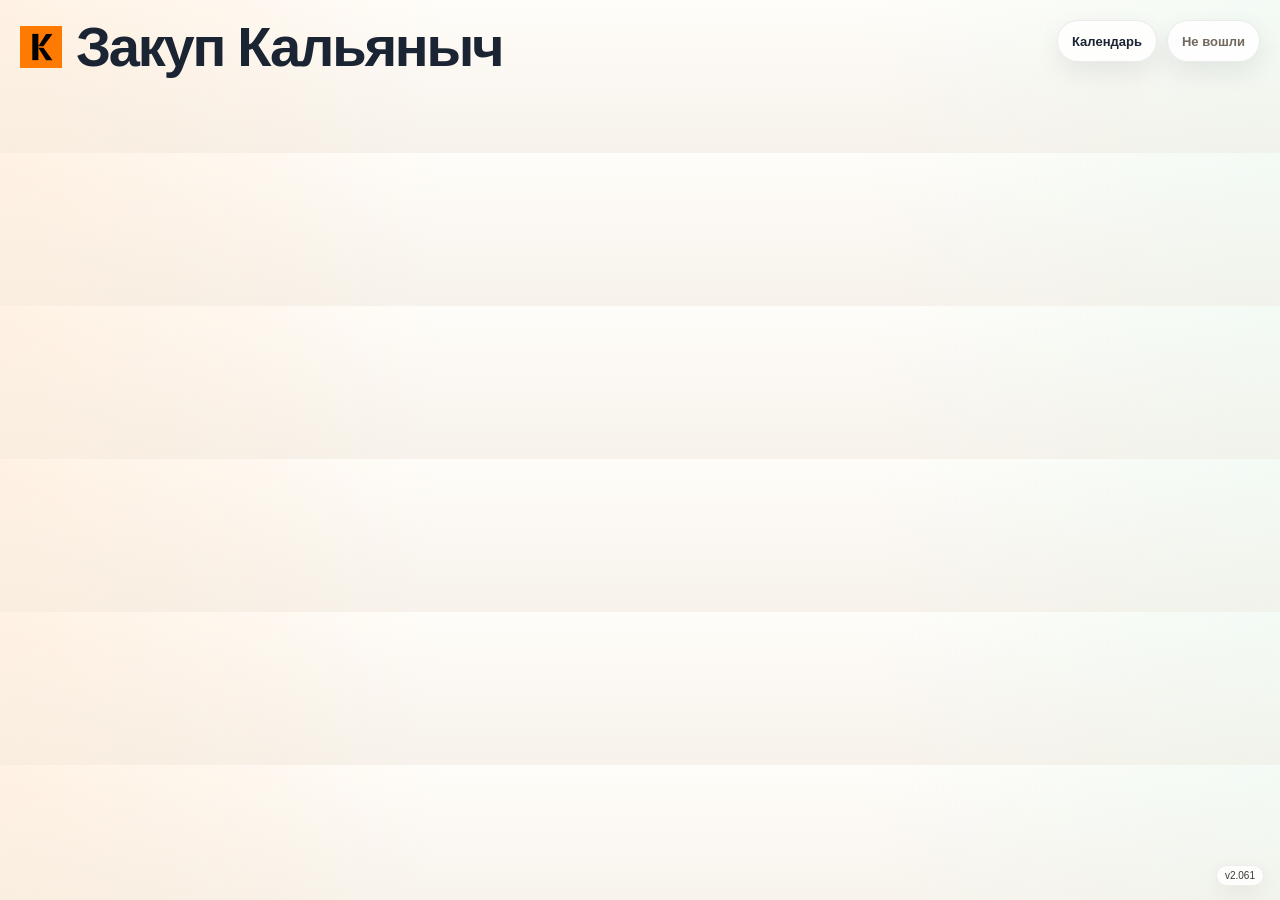
==== commit 0543dda7: "Add files via upload" ====
--- a/procurement.html
+++ b/procurement.html
@@ -1497,17 +1497,23 @@
 
 .paidSupplierMain{
 display:flex;
-align-items:flex-start;
+align-items:center;
 justify-content:space-between;
-gap:12px;
+gap:16px;
 min-width:0;
 flex:1;
 }
 
+.paidSupplierMain > div:first-child{
+min-width:0;
+flex:1;
+}
+
 .paidSupplierActions{
 display:flex;
 align-items:center;
 gap:8px;
+flex-shrink:0;
 }
 
 .paidSupplierDelete{
@@ -1537,6 +1543,8 @@
 font-weight:800;
 line-height:1.1;
 white-space:nowrap;
+margin-right:10px;
+padding-left:8px;
 }
 
 .screenHidden{
@@ -1785,10 +1793,10 @@
   </div>
 </div>
 
-<div class="uiVersionToggle">v2.059</div>
+<div class="uiVersionToggle">v2.061</div>
 
 <script>
-const PROCUREMENT_VERSION = "v2.059";
+const PROCUREMENT_VERSION = "v2.061";
 const procurementConfig = {
 googleClientId: "462958236662-4jml8gljkbk0tddja2cktktgdvubiat9.apps.googleusercontent.com",
 apiUrl: "https://script.google.com/macros/s/AKfycbxUp-7LEYL0Sj_J4Ck7QgMiNVziLmxxseLGk4ottNTfkBAktrAcgSwk0r7k1ESVW56kwQ/exec",
@@ -2865,9 +2873,11 @@
 }
 
 function getActivePlanWeekKey(){
-let currentMondayKey = formatDateKey(getMonday(today));
+let currentMonday = getMonday(today);
+let currentMondayKey = formatDateKey(currentMonday);
 let nextMondayKey = getNextMondayKey();
-if (currentMondayKey === formatDateKey(today) && !isPlanCompleted(currentMondayKey)){
+let planGraceEnd = addDays(currentMonday, 3);
+if (today <= planGraceEnd && !isPlanCompleted(currentMondayKey)){
 return currentMondayKey;
 }
 if (currentMondayKey !== nextMondayKey && hasPlanActivity(currentMondayKey) && !isPlanCompleted(currentMondayKey)){
@@ -2909,7 +2919,7 @@
 
 function getCurrentPlanViewWeekKey(){
 let availableKeys = buildSelectablePlanWeekKeys();
-let fallbackKey = getNextMondayKey();
+let fallbackKey = getActivePlanWeekKey();
 if (!selectedPlanWeekKey || !availableKeys.includes(selectedPlanWeekKey)){
   selectedPlanWeekKey = availableKeys.includes(fallbackKey) ? fallbackKey : (availableKeys[0] || fallbackKey);
 }
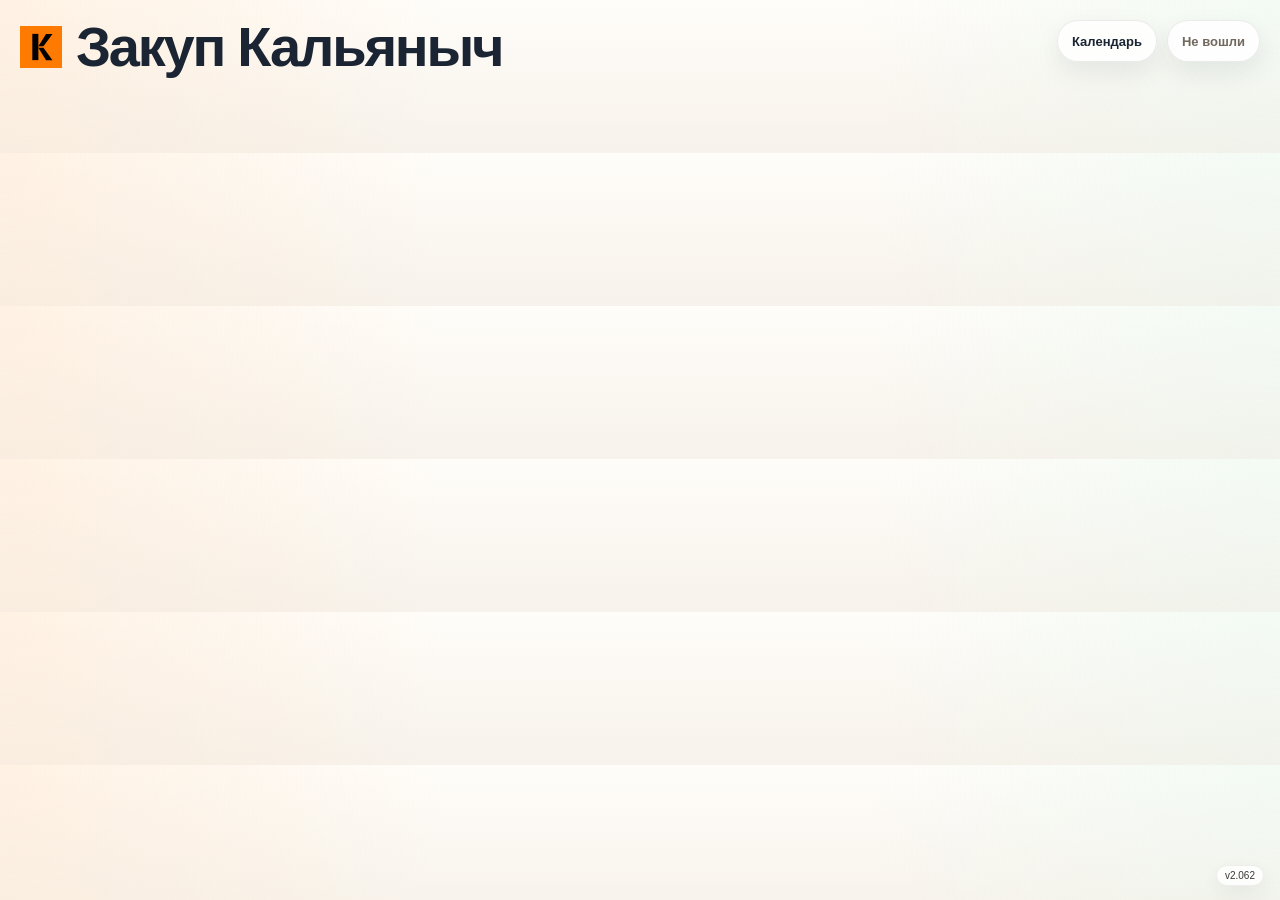
==== commit 47852081: "Add files via upload" ====
--- a/procurement.html
+++ b/procurement.html
@@ -1793,10 +1793,10 @@
   </div>
 </div>
 
-<div class="uiVersionToggle">v2.061</div>
+<div class="uiVersionToggle">v2.062</div>
 
 <script>
-const PROCUREMENT_VERSION = "v2.061";
+const PROCUREMENT_VERSION = "v2.062";
 const procurementConfig = {
 googleClientId: "462958236662-4jml8gljkbk0tddja2cktktgdvubiat9.apps.googleusercontent.com",
 apiUrl: "https://script.google.com/macros/s/AKfycbxUp-7LEYL0Sj_J4Ck7QgMiNVziLmxxseLGk4ottNTfkBAktrAcgSwk0r7k1ESVW56kwQ/exec",
@@ -3959,6 +3959,24 @@
 }
 }
 
+function handleWeeksInput(event){
+let input = event.target;
+if (!input.classList.contains("order-input")){
+return;
+}
+let orderId = input.getAttribute("data-order-id");
+let field = input.getAttribute("data-field");
+let order = getOrderById(orderId);
+if (!order) return;
+if (field === "order_amount"){
+order.order_amount = parseMoneyField(input.value);
+return;
+}
+if (field === "supplier_name"){
+order.supplier_name = input.value;
+}
+}
+
 function handleGoogleCredential(response){
 let profile = decodeJwt(response.credential);
 if (!profile || !profile.email){
@@ -4028,6 +4046,7 @@
 }
 });
 document.getElementById("weeksList").addEventListener("click", handleWeeksClick);
+document.getElementById("weeksList").addEventListener("input", handleWeeksInput);
 document.getElementById("weeksList").addEventListener("change", handleWeeksChange);
 document.addEventListener("keydown", (event) => {
 if (event.key === "Escape" && paidRegistryOpen){
